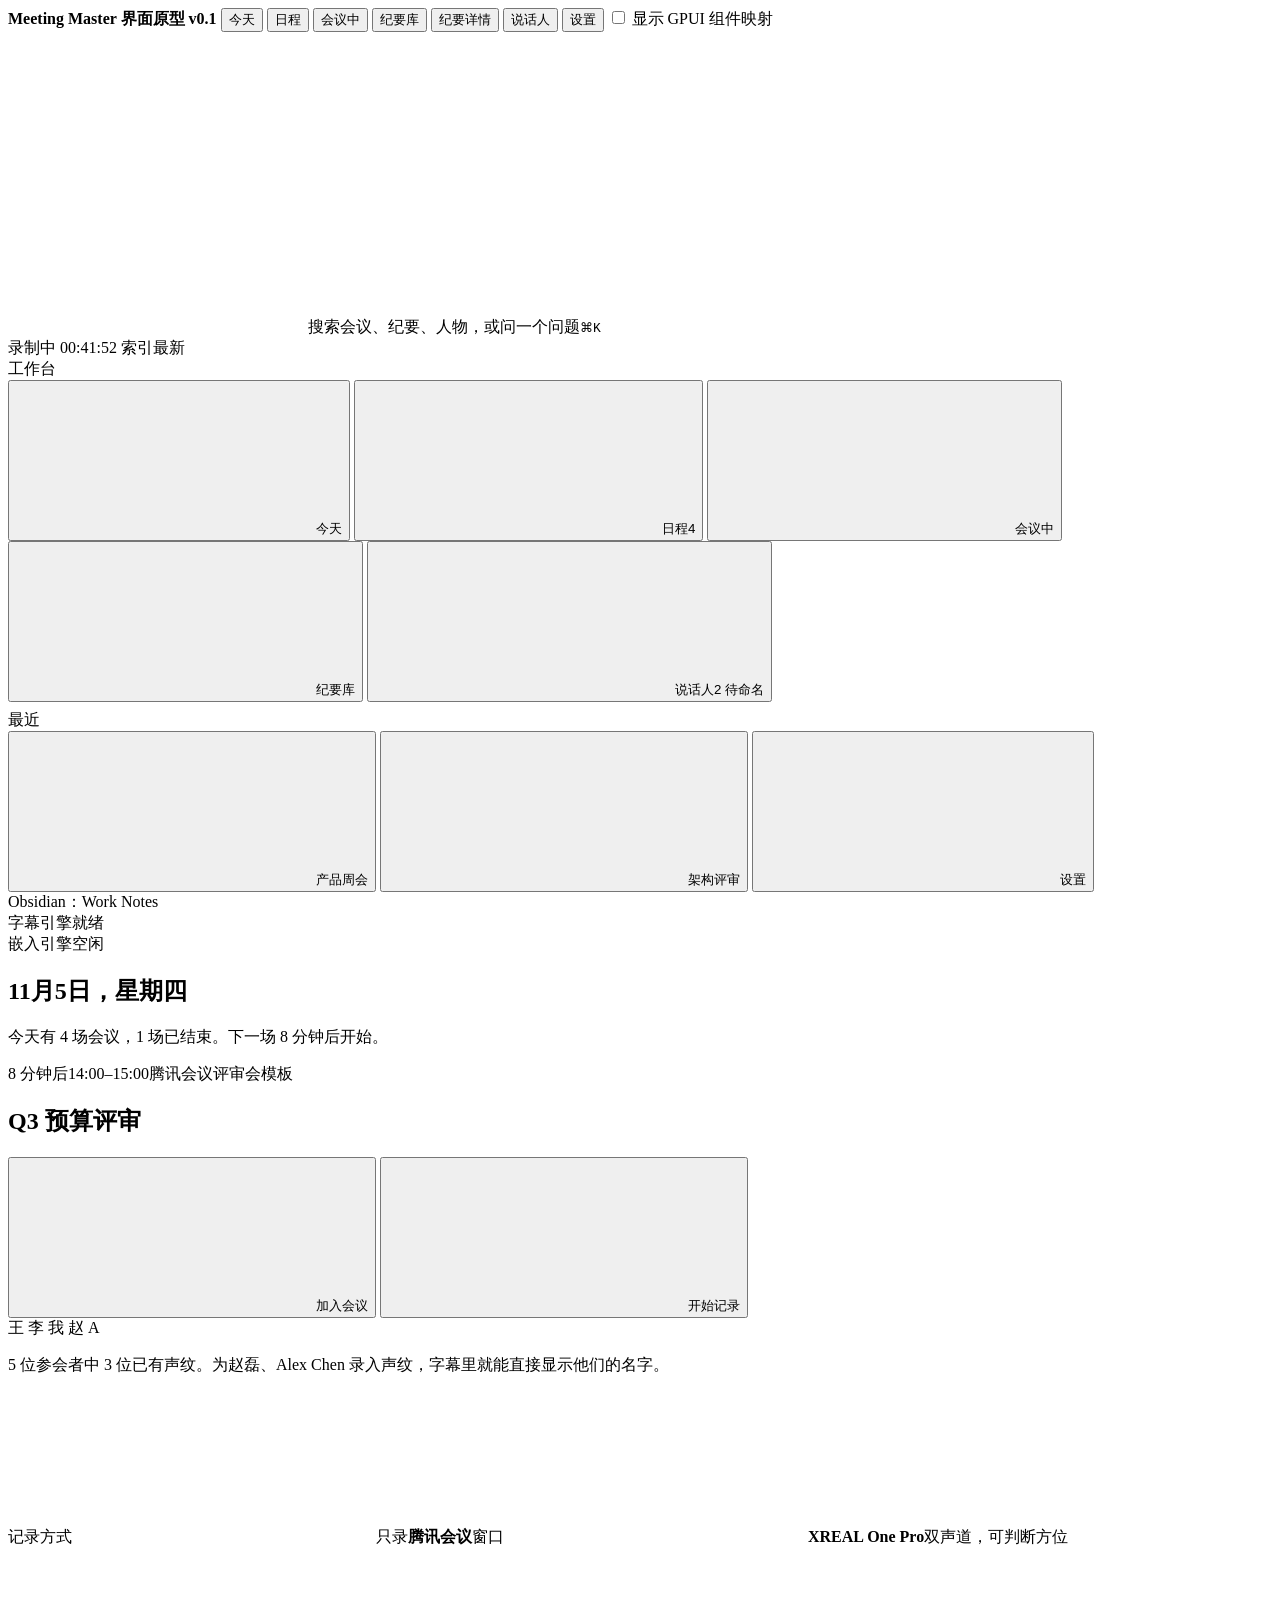
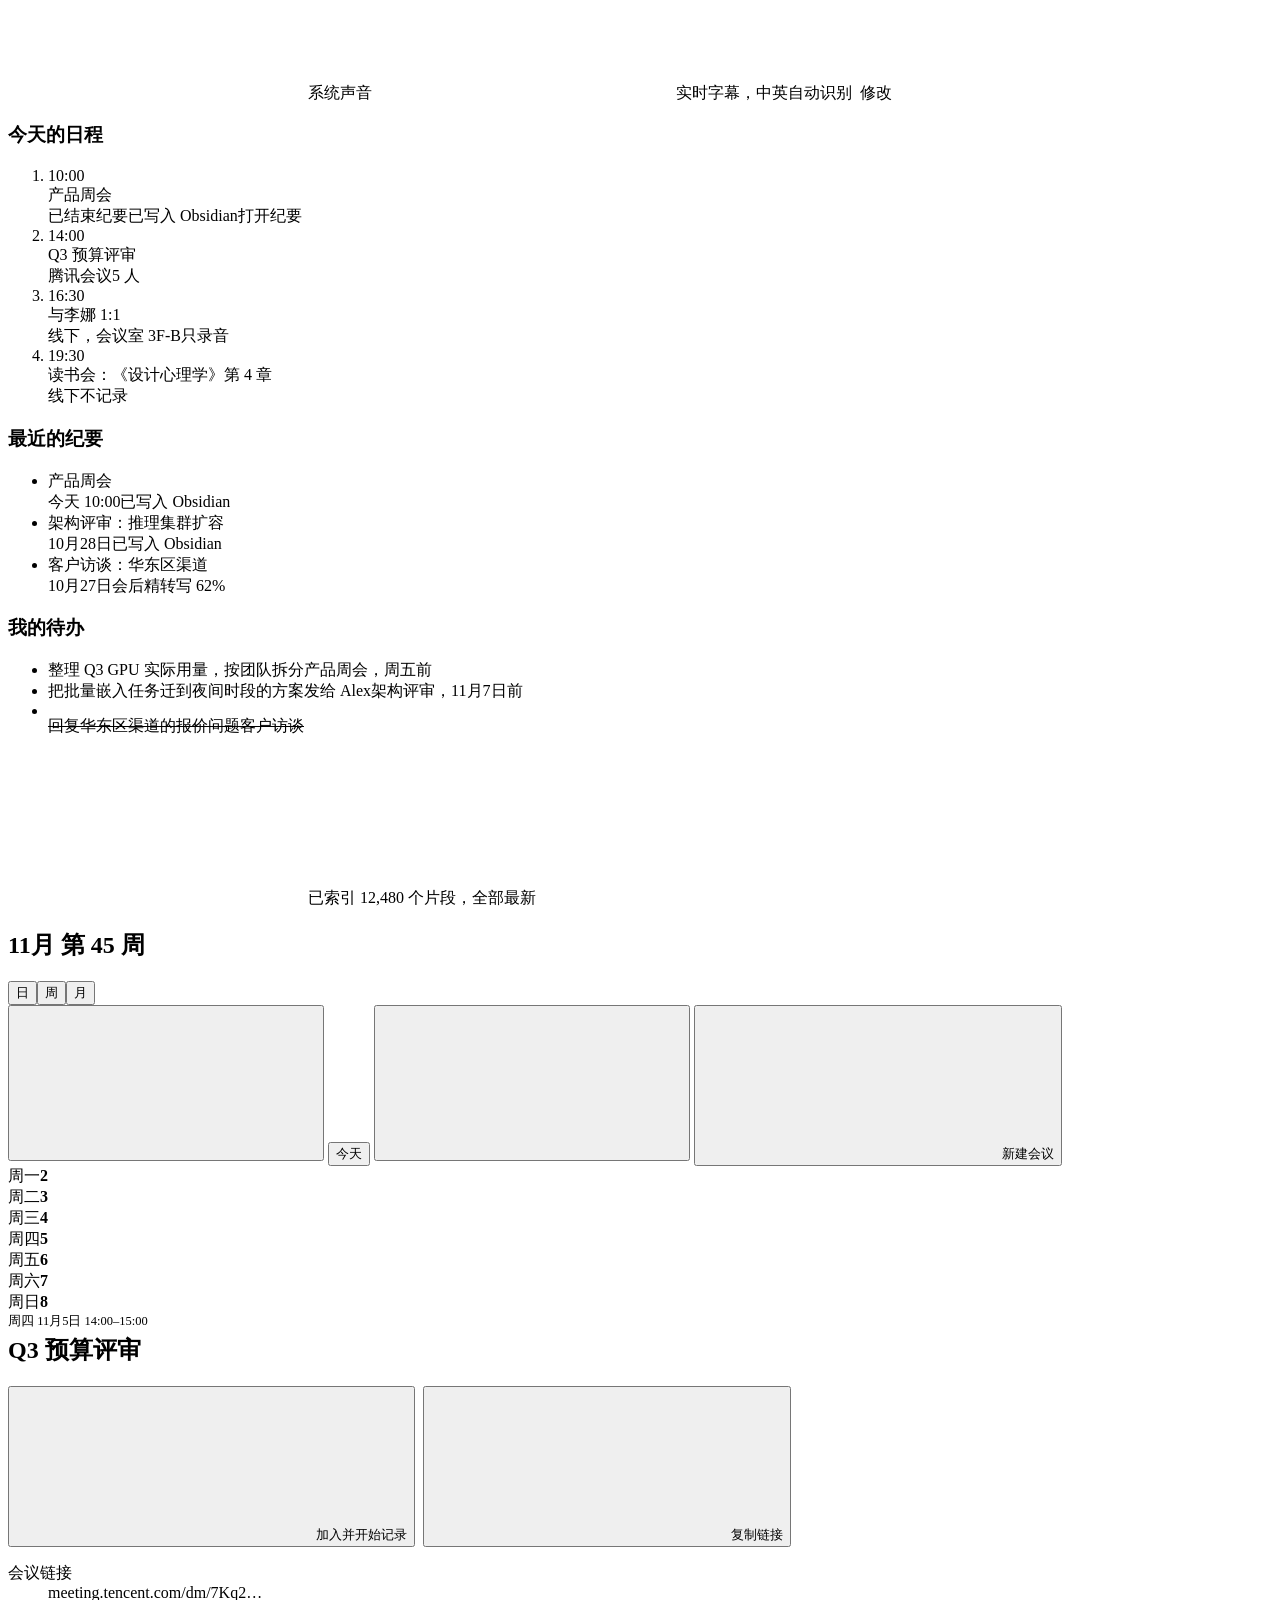
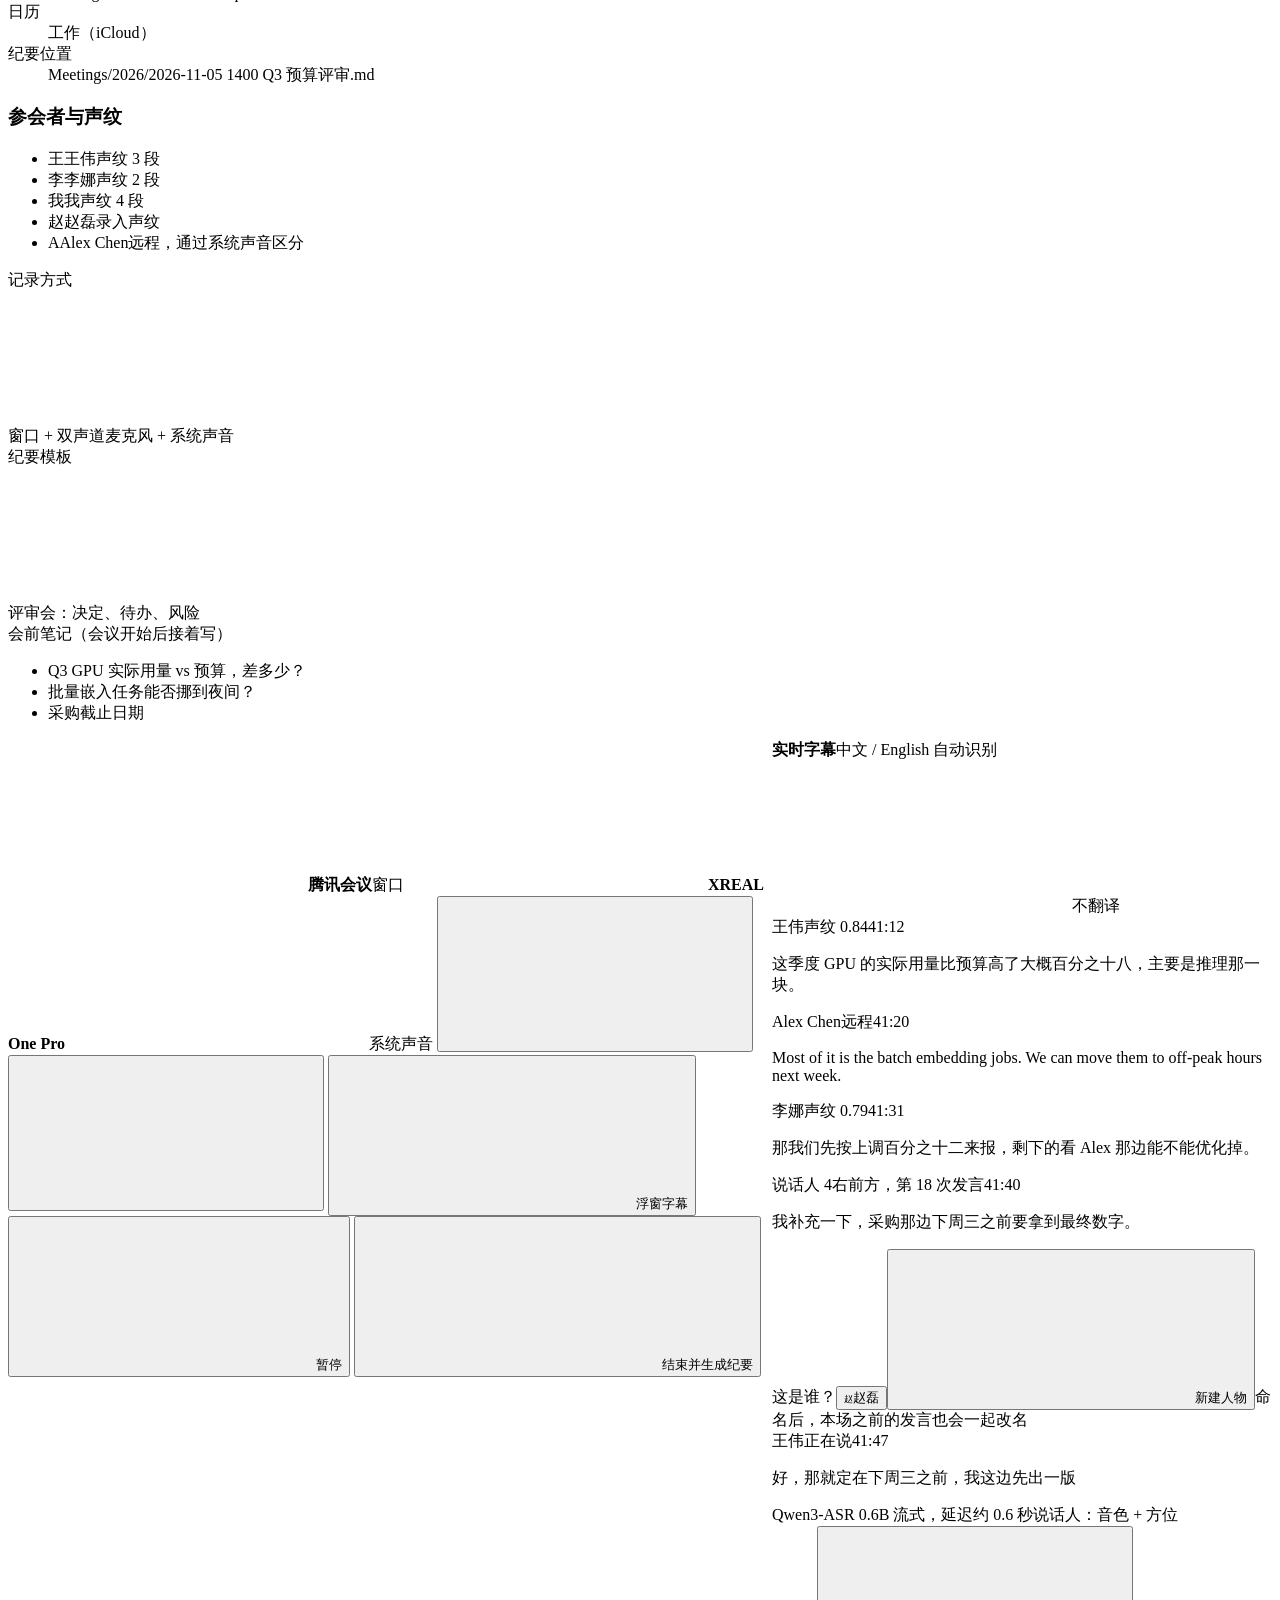
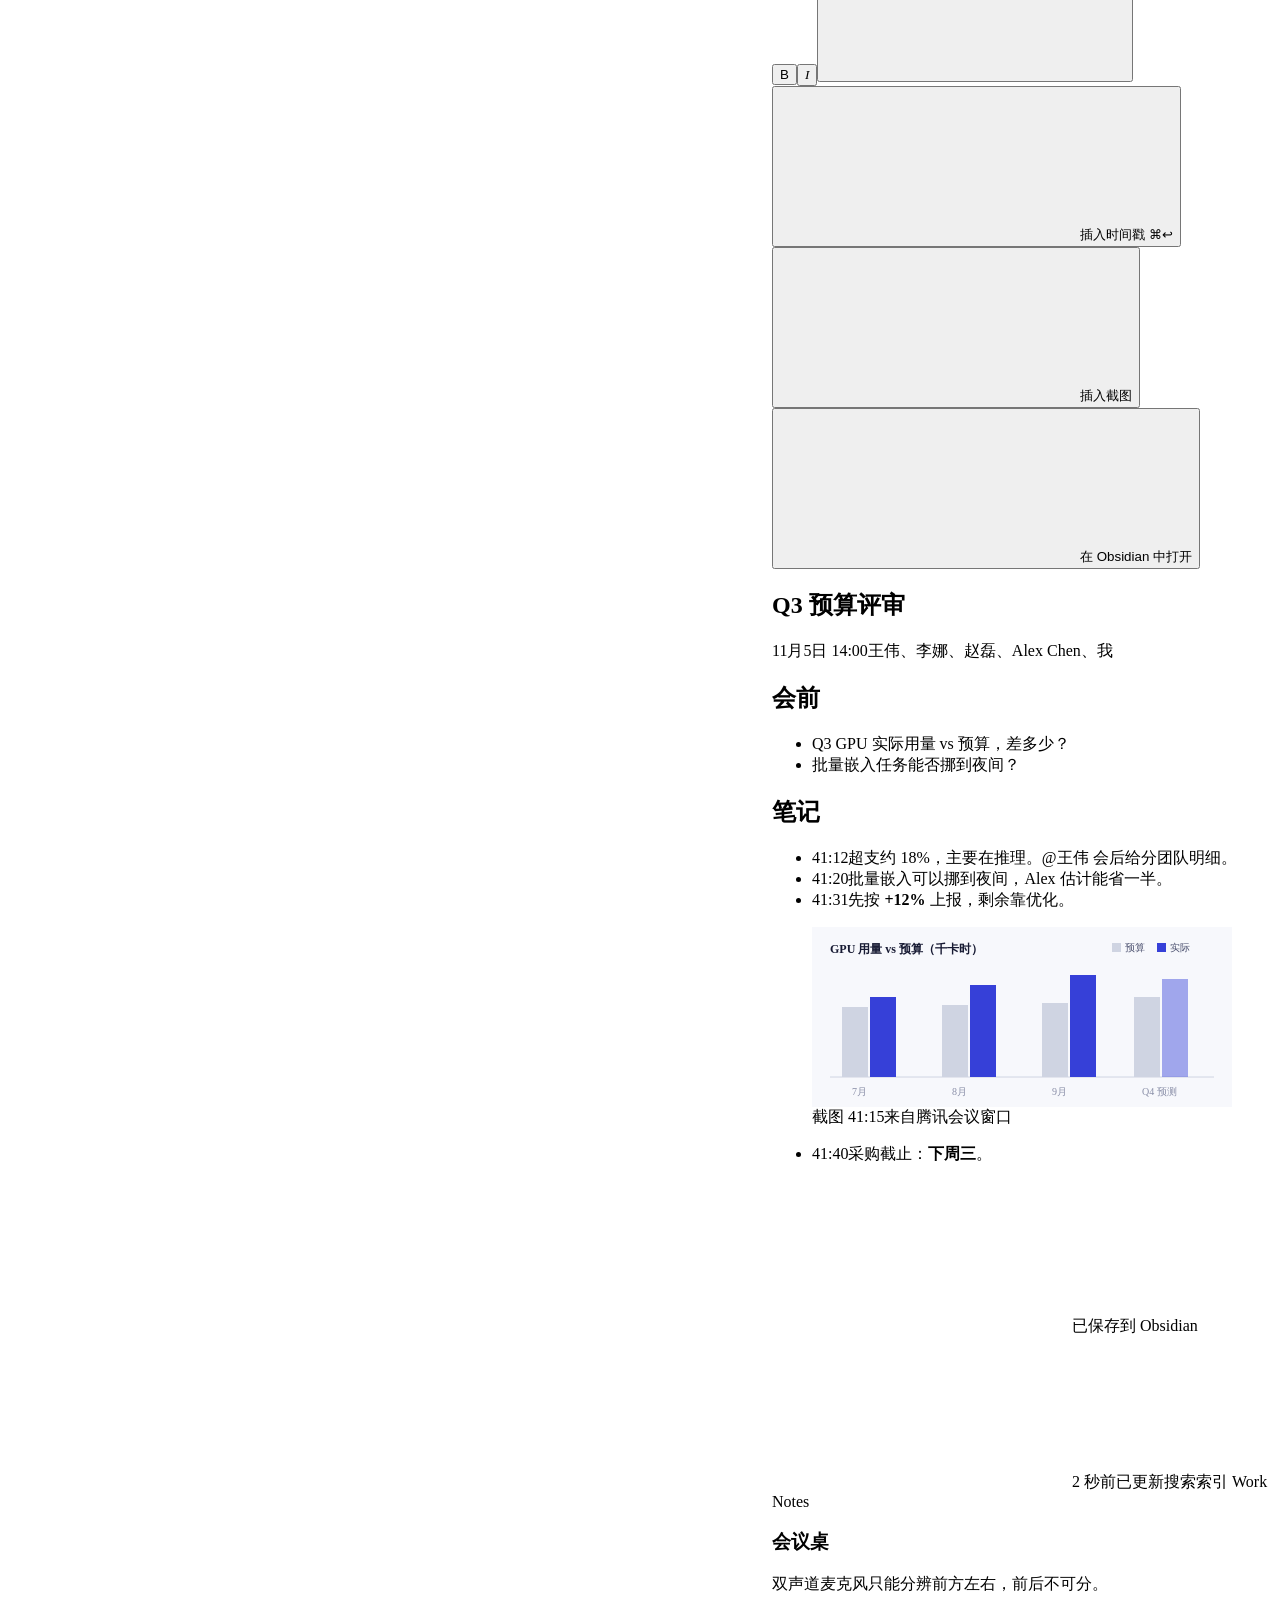
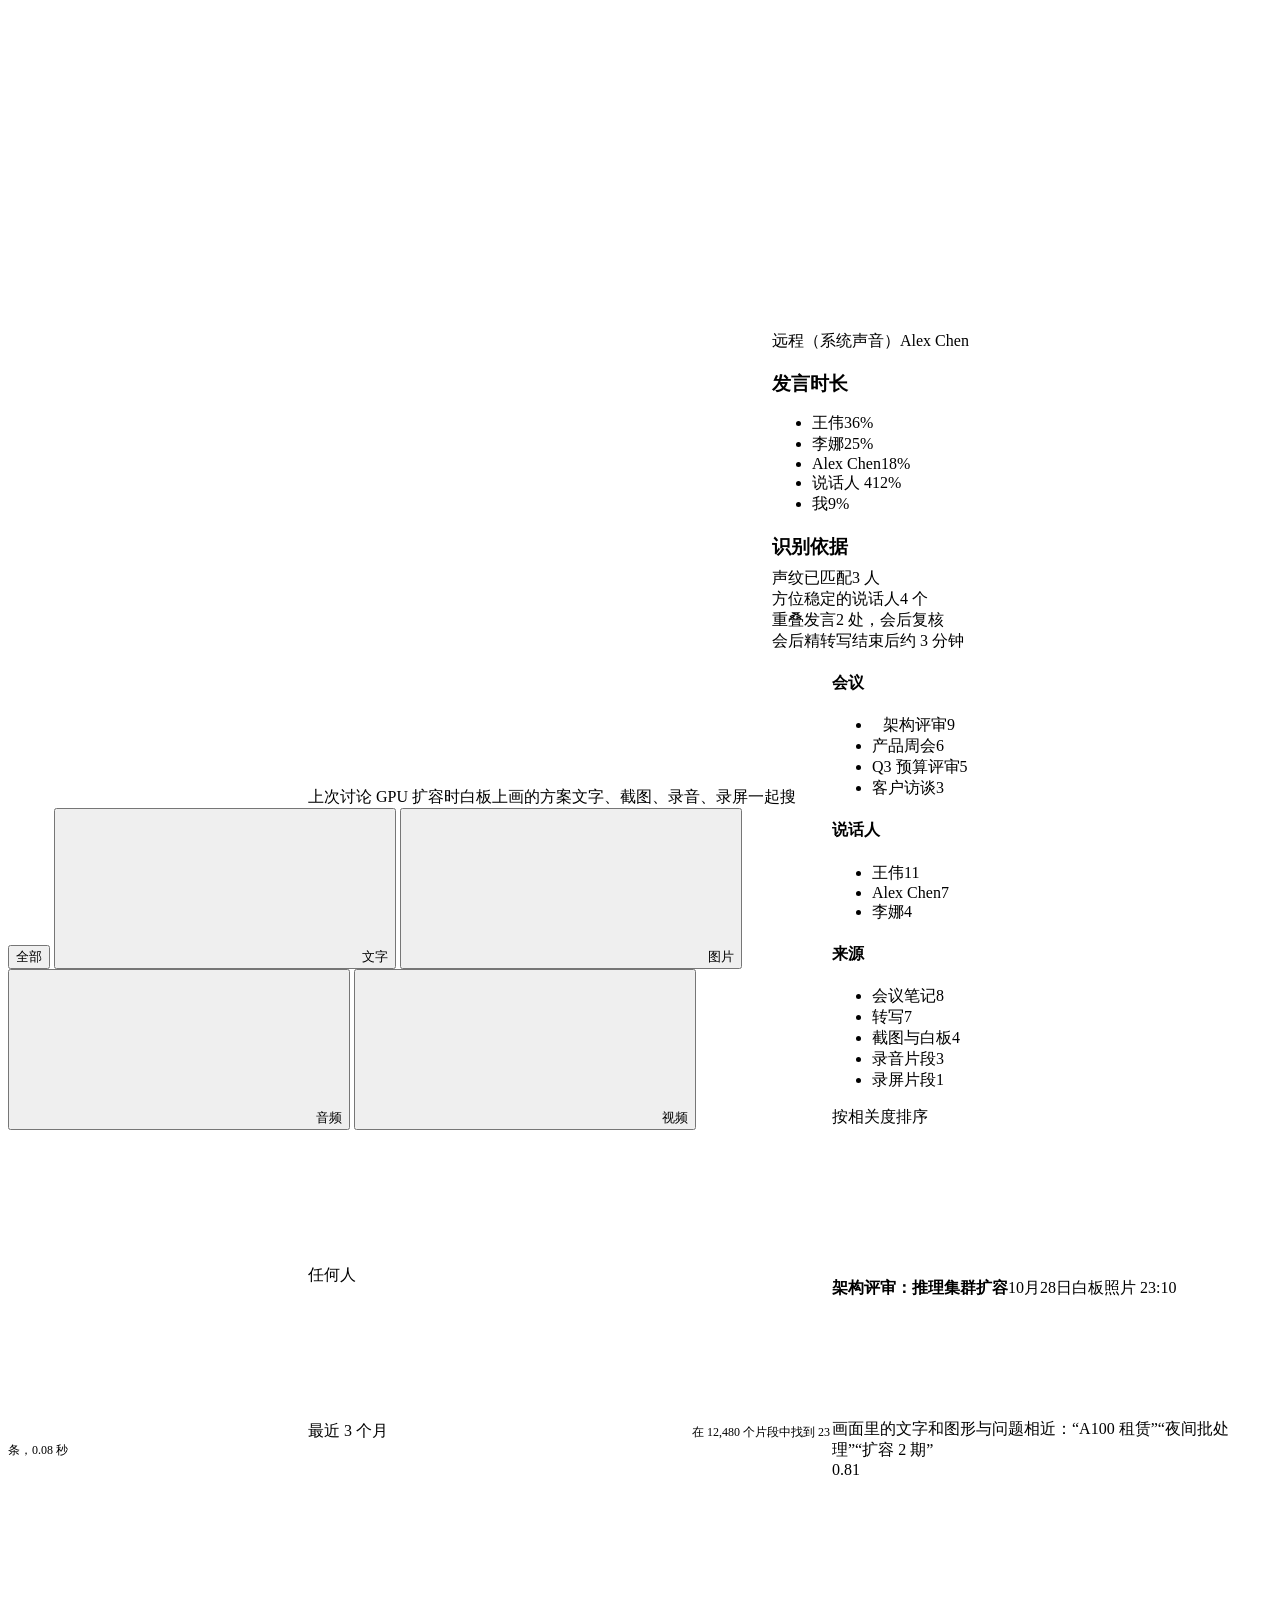
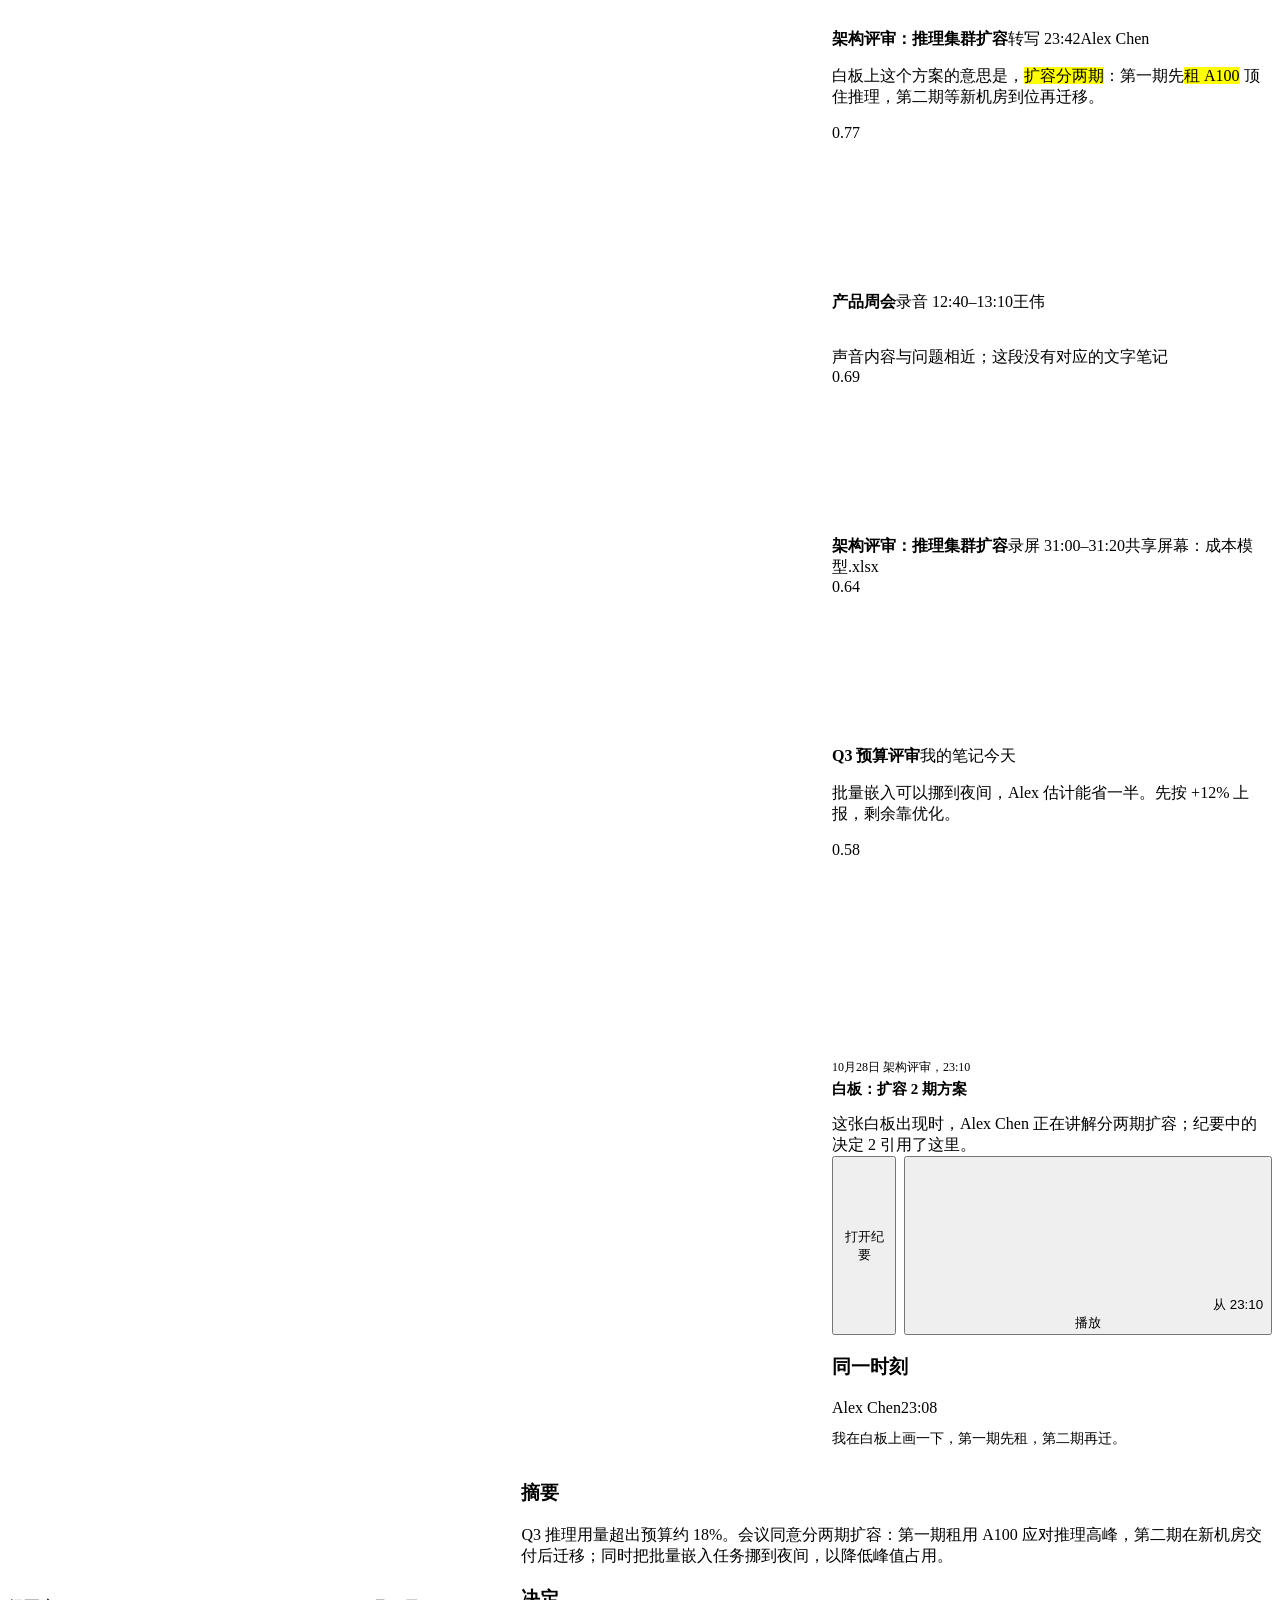
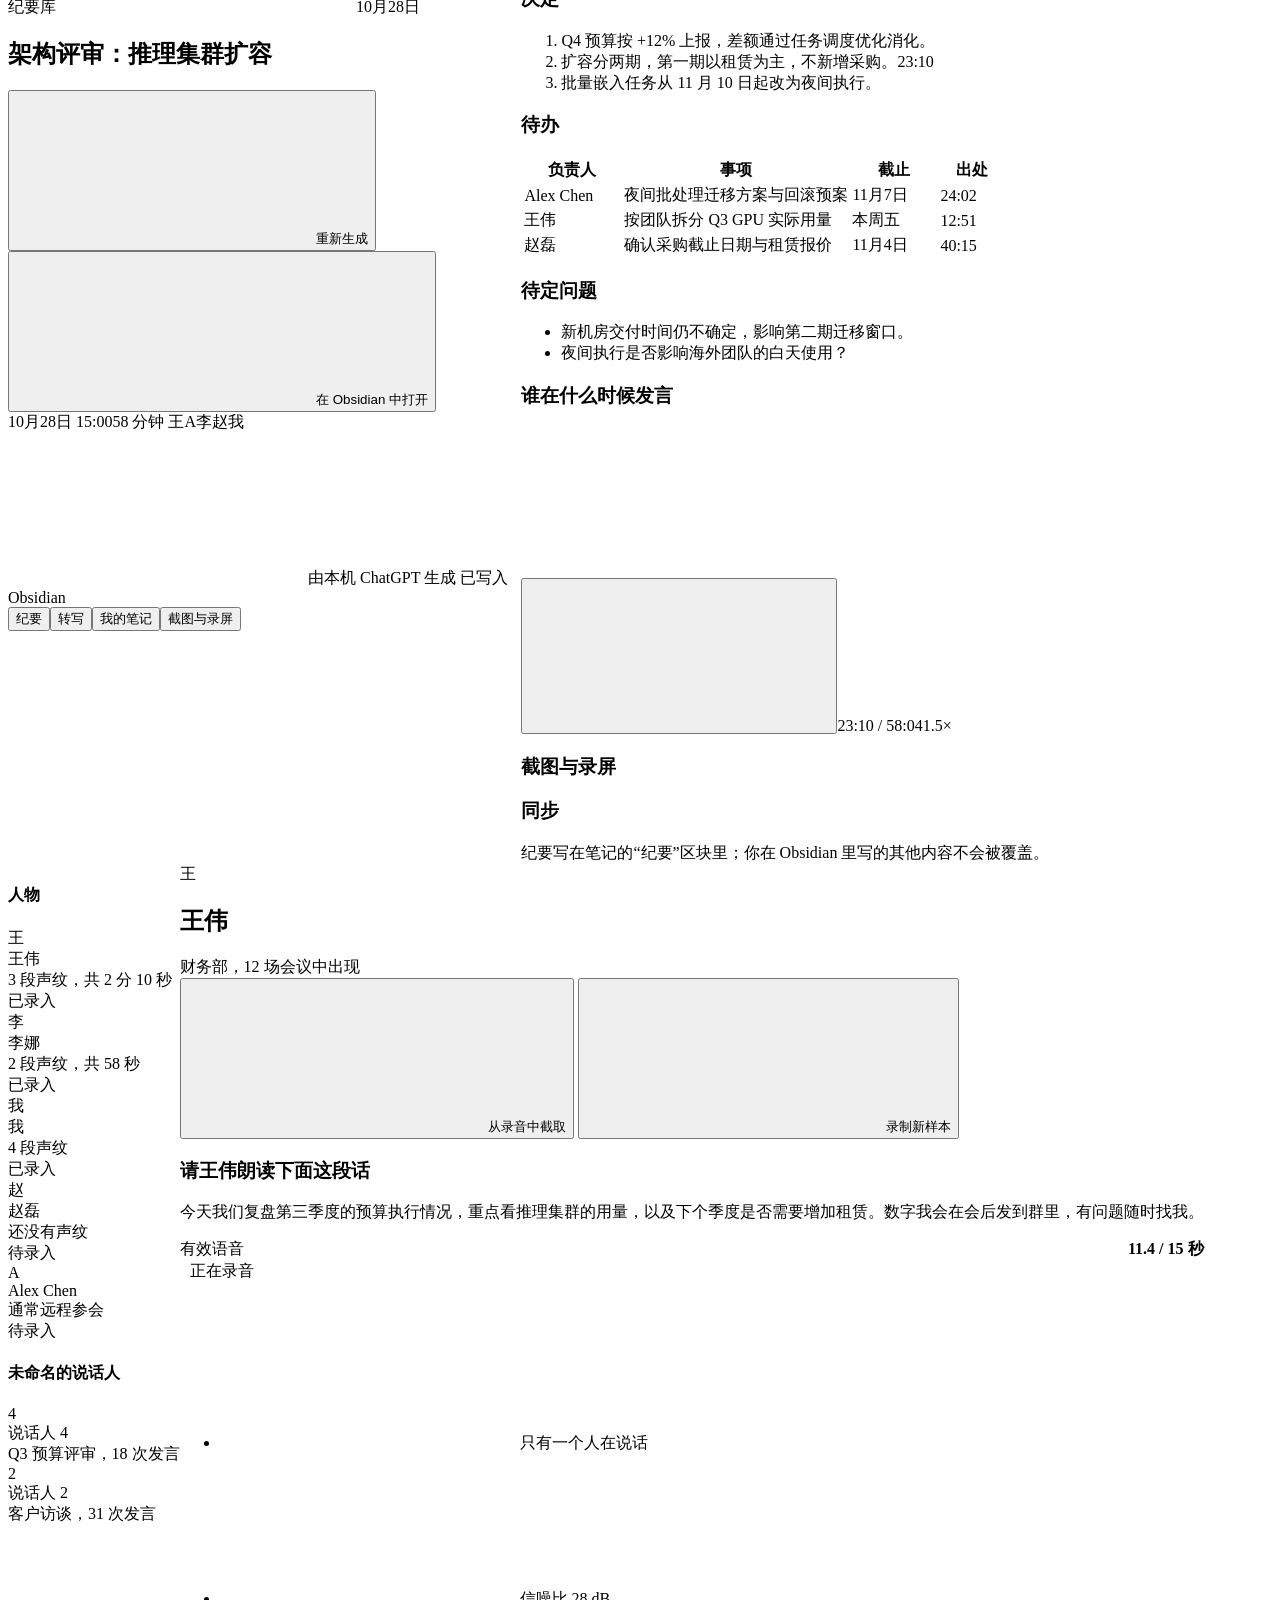
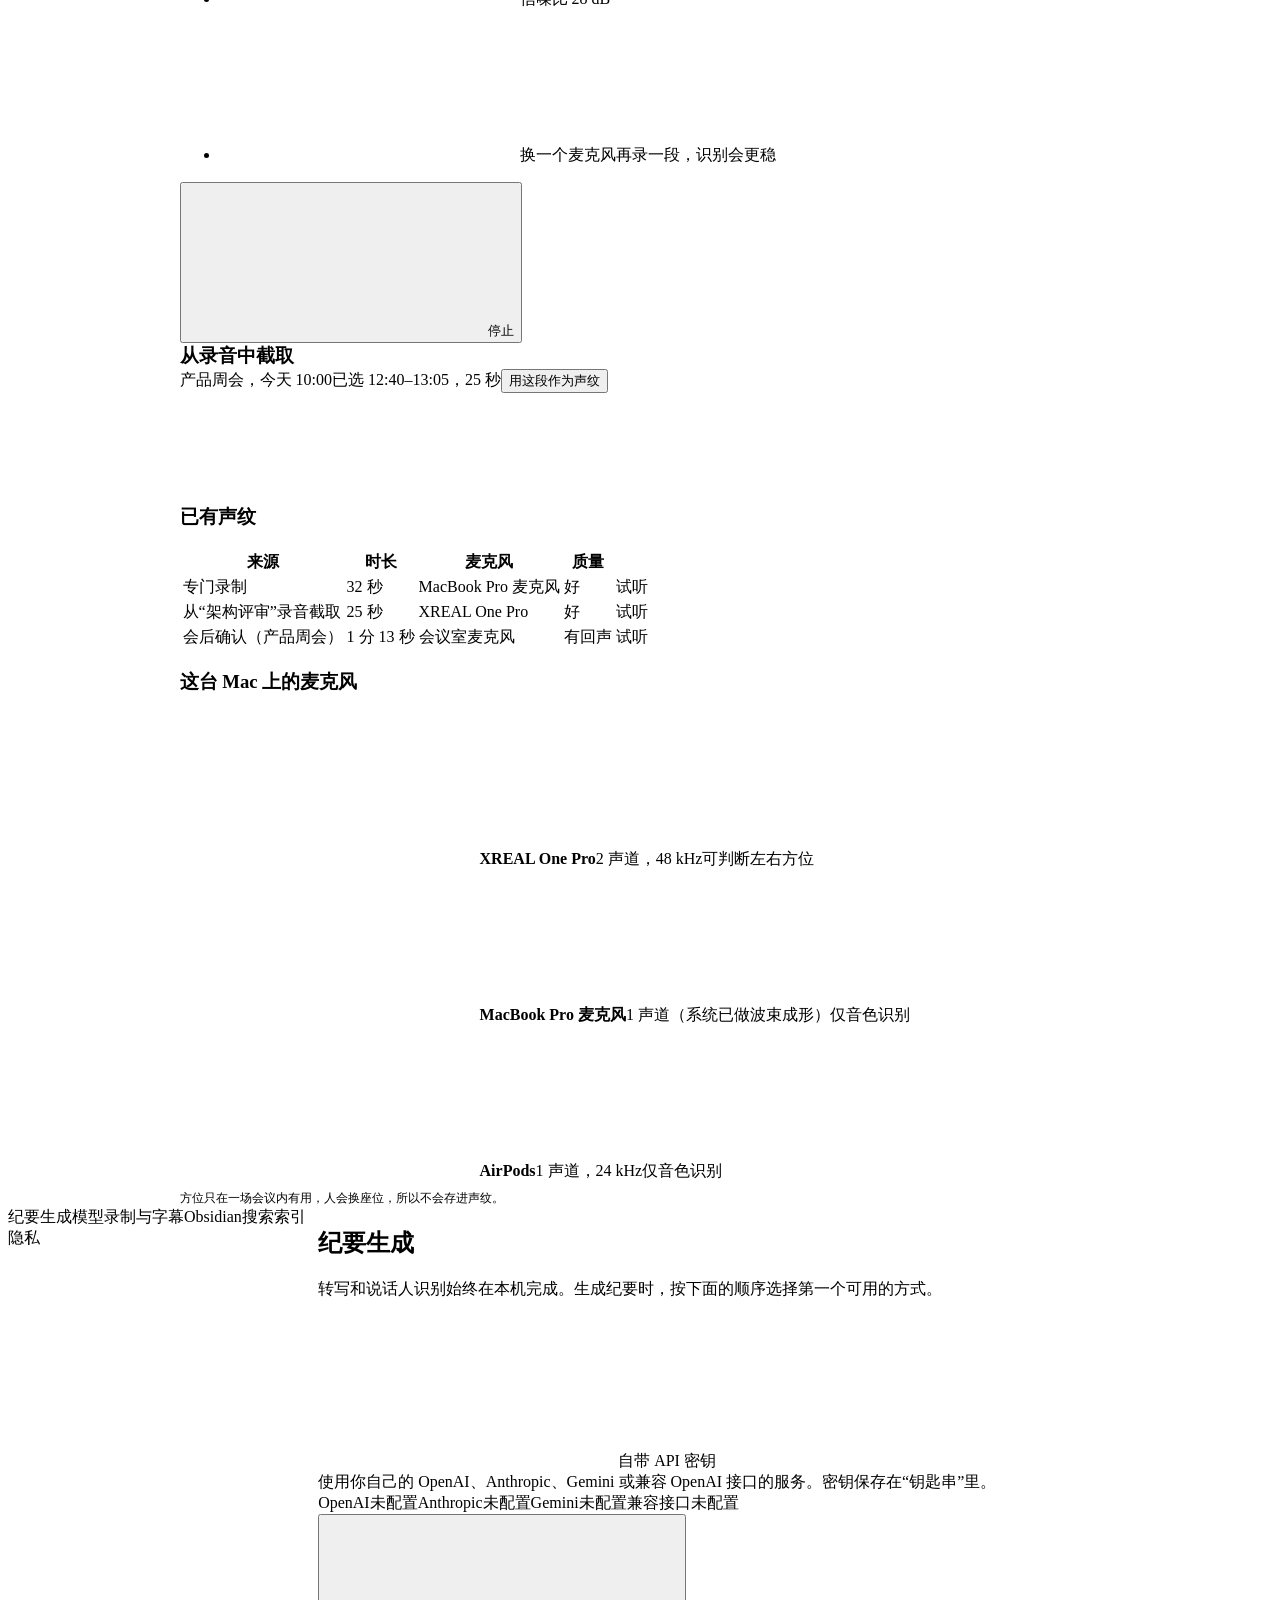
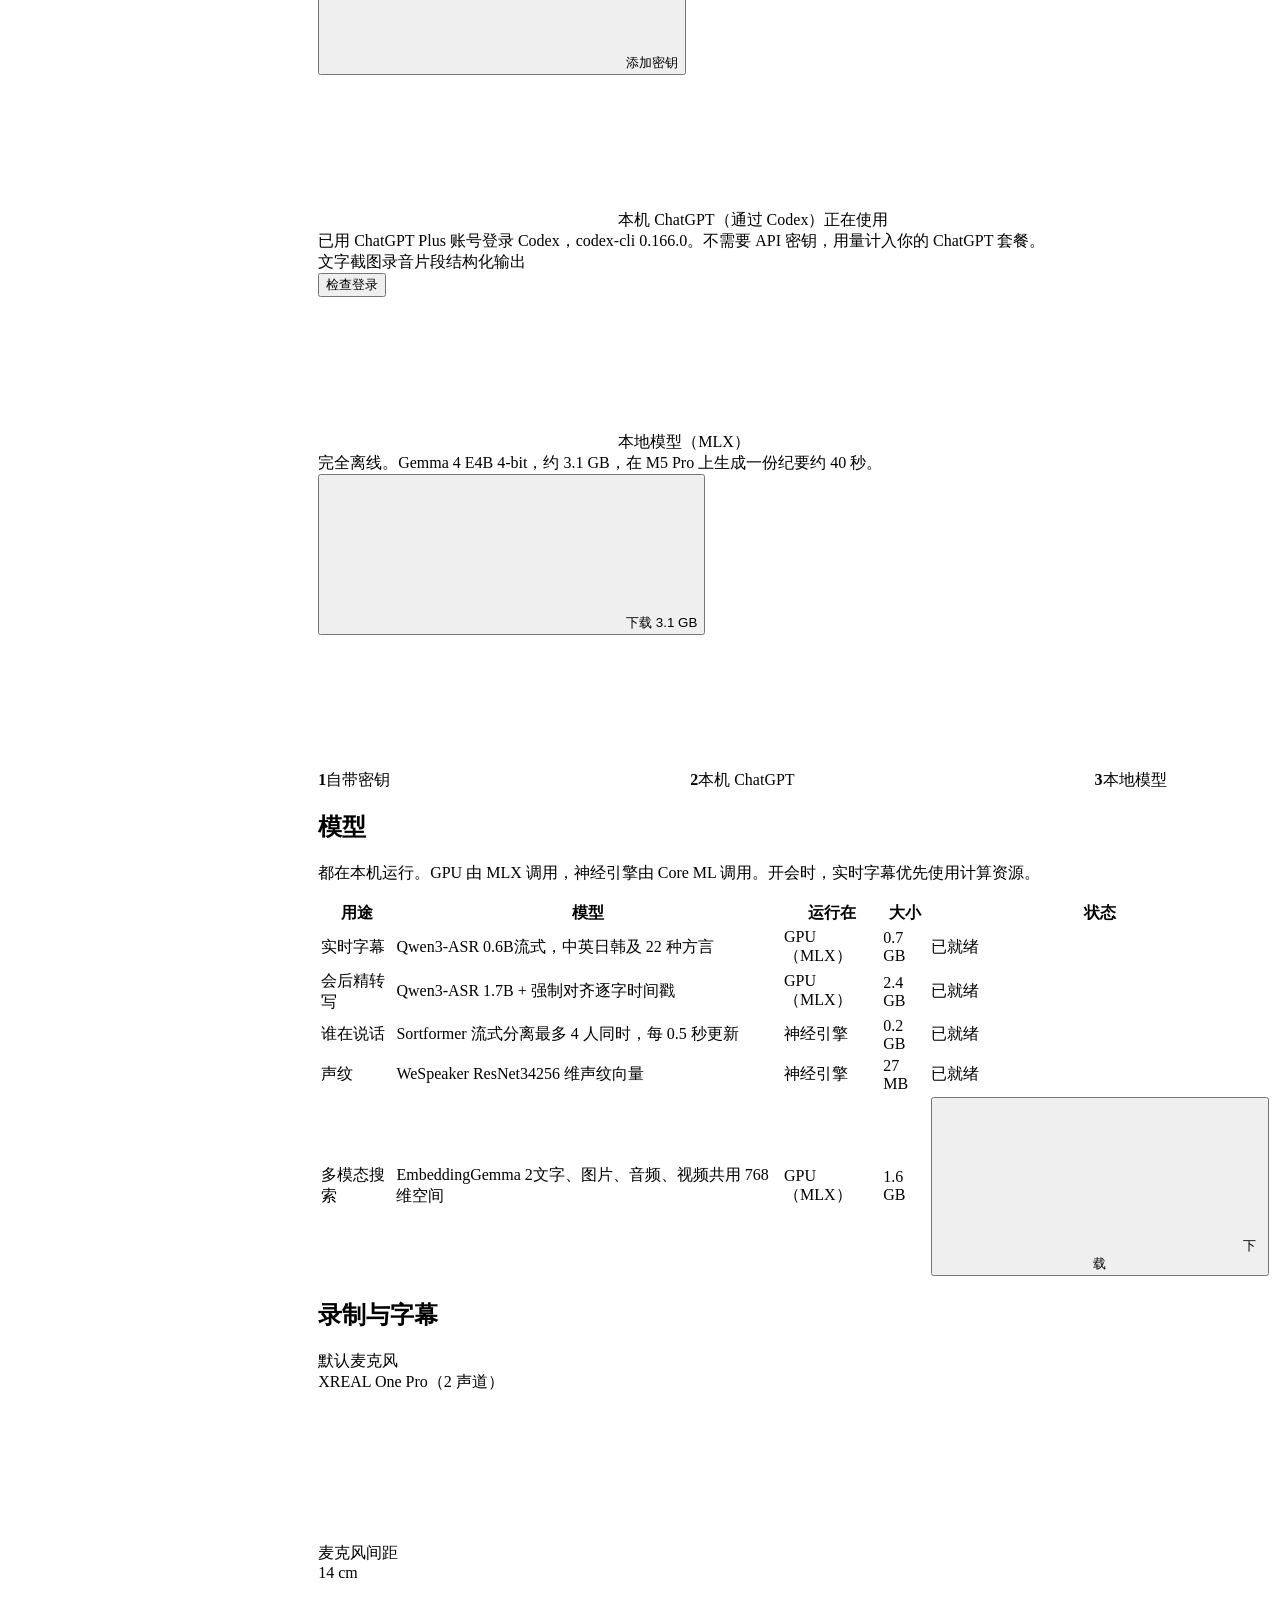
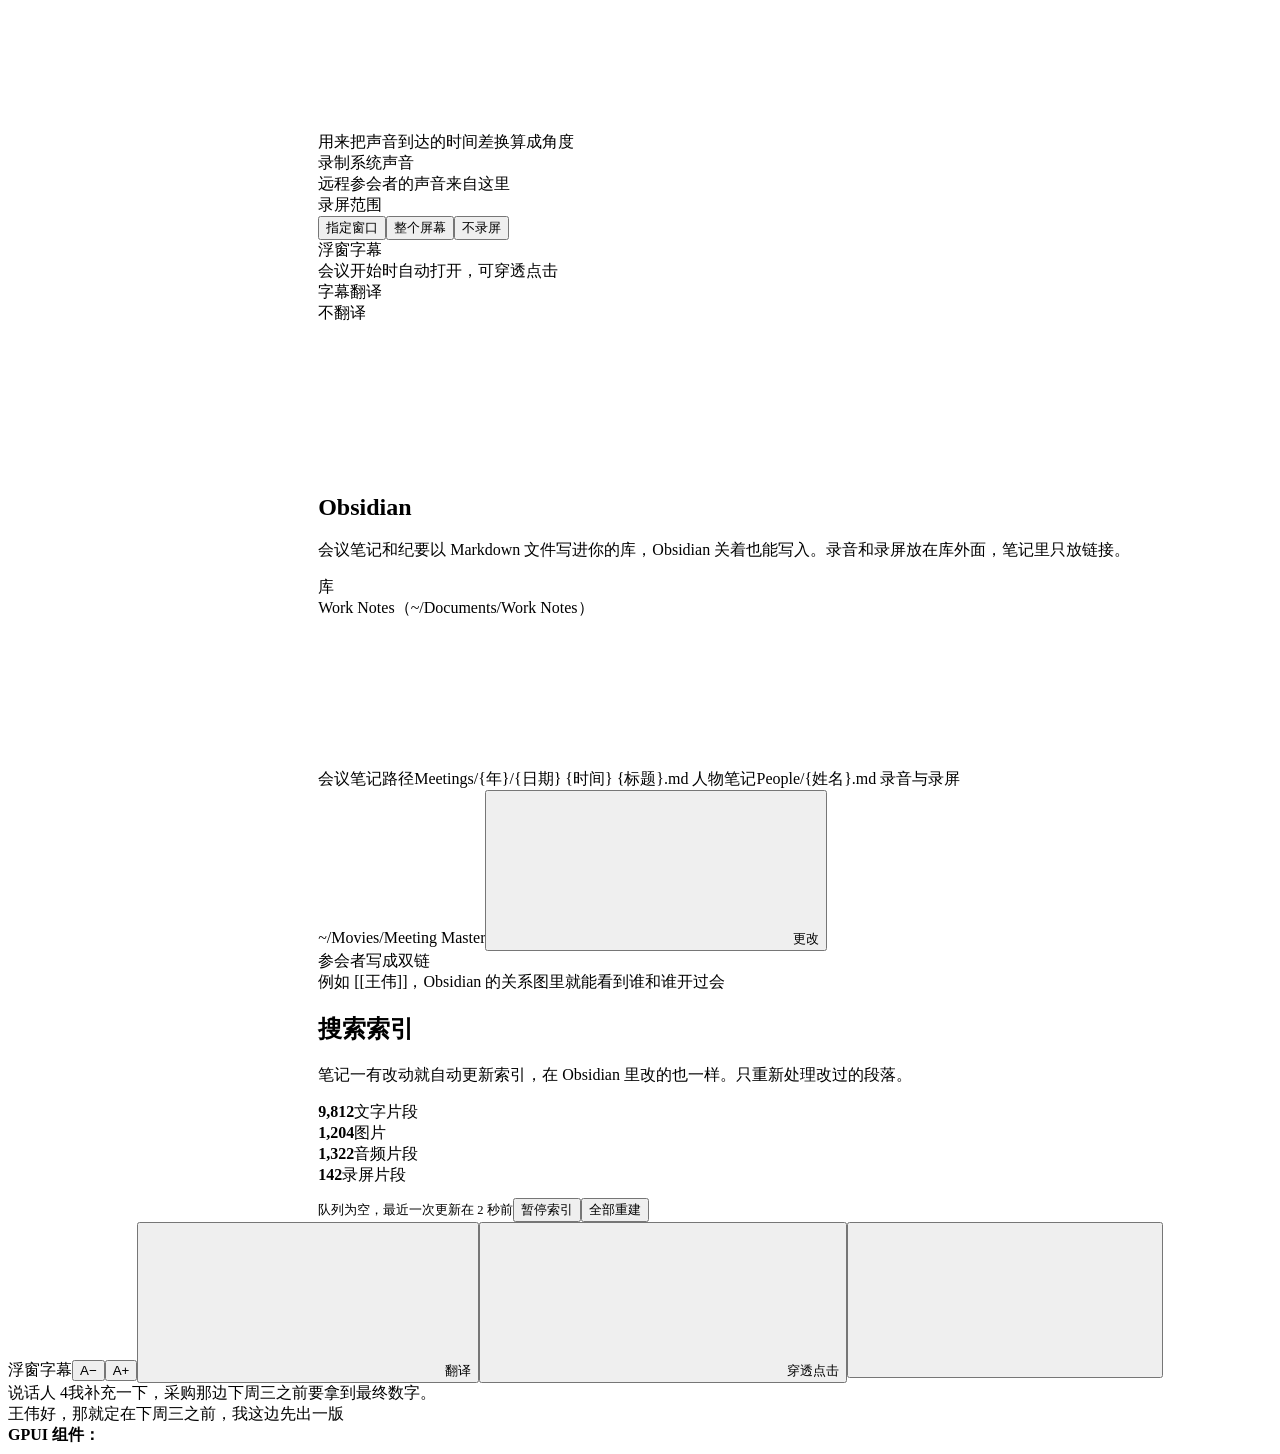
==== design/mockups/src/body.html @ 7910a1f8 "feat: add first GUI prototype in HTML and SVG" ====
<body>
<!--ICON_SPRITE-->

<div class="proto" role="toolbar" aria-label="原型导航">
  <strong>Meeting Master 界面原型 v0.1</strong>
  <button data-go="today">今天</button>
  <button data-go="schedule">日程</button>
  <button data-go="live">会议中</button>
  <button data-go="library">纪要库</button>
  <button data-go="minutes">纪要详情</button>
  <button data-go="people">说话人</button>
  <button data-go="settings">设置</button>
  <span class="spacer"></span>
  <label><input type="checkbox" id="annoToggle"> 显示 GPUI 组件映射</label>
</div>

<div class="desk">
<div class="scaler" id="scaler">
<div class="window" id="win" data-recording="false">

  <header class="titlebar">
    <div class="lights"><span></span><span></span><span></span><svg class="i"><use href="#i-panel-left"/></svg></div>
    <div class="cmd"><svg class="i sm"><use href="#i-search"/></svg>搜索会议、纪要、人物，或问一个问题<kbd>⌘K</kbd></div>
    <div class="tb-right">
      <span class="rec num" id="recTimer">录制中 00:41:52</span>
      <span class="tb-status"><span class="dot"></span>索引最新</span>
    </div>
  </header>

  <div class="body">
    <nav class="sidebar" aria-label="主导航">
      <div class="nav-group">工作台</div>
      <button class="nav-item" data-go="today"><svg class="i"><use href="#i-layout-dashboard"/></svg>今天</button>
      <button class="nav-item" data-go="schedule"><svg class="i"><use href="#i-calendar"/></svg>日程<span class="count">4</span></button>
      <button class="nav-item" data-go="live"><svg class="i"><use href="#i-mic"/></svg>会议中<span class="live-badge" id="liveBadge" hidden></span></button>
      <button class="nav-item" data-go="library"><svg class="i"><use href="#i-book-open"/></svg>纪要库</button>
      <button class="nav-item" data-go="people"><svg class="i"><use href="#i-circle-user"/></svg>说话人<span class="count">2 待命名</span></button>
      <div class="nav-group" style="margin-top:8px">最近</div>
      <button class="nav-item" data-go="minutes" data-secondary><svg class="i"><use href="#i-file-text"/></svg>产品周会</button>
      <button class="nav-item" data-go="minutes"><svg class="i"><use href="#i-file-text"/></svg>架构评审</button>
      <button class="nav-item" style="margin-top:auto" data-go="settings"><svg class="i"><use href="#i-settings"/></svg>设置</button>
      <div class="side-foot">
        <div><span class="dot"></span>Obsidian：Work Notes</div>
        <div><span class="dot" id="engineDot"></span><span id="engineText">字幕引擎就绪</span></div>
        <div><span class="dot idle"></span>嵌入引擎空闲</div>
      </div>
    </nav>

    <main>
<!-- ============================== 今天 ============================== -->
<section class="screen" id="s-today" data-gpui="TitleBar · Sidebar / SidebarMenu · Button(primary / outline) · Tag · Avatar · List (virtualized for long days) · Checkbox · Resizable (main | rail)">
  <div class="today">
    <div class="today-main">
      <header class="page-head">
        <h1>11月5日，星期四</h1>
        <p class="sub">今天有 4 场会议，1 场已结束。下一场 8 分钟后开始。</p>
      </header>

      <div class="next">
        <div class="next-top">
          <div>
            <div class="next-when num"><span class="soon">8 分钟后</span><span>14:00–15:00</span><span>腾讯会议</span><span class="tag">评审会模板</span></div>
            <h2>Q3 预算评审</h2>
          </div>
          <div class="next-actions">
            <button class="btn"><svg class="i sm"><use href="#i-external-link"/></svg>加入会议</button>
            <button class="btn primary" data-go="live"><svg class="i sm"><use href="#i-mic"/></svg>开始记录</button>
          </div>
        </div>
        <div class="next-people">
          <div class="av-stack">
            <span class="av c1" title="王伟：已录入声纹">王</span>
            <span class="av c2" title="李娜：已录入声纹">李</span>
            <span class="av c5" title="我：已录入声纹">我</span>
            <span class="av pending" title="赵磊：未录入">赵</span>
            <span class="av pending" title="Alex Chen：未录入">A</span>
          </div>
          <p>5 位参会者中 3 位已有声纹。<a data-go="people">为赵磊、Alex Chen 录入声纹</a>，字幕里就能直接显示他们的名字。</p>
        </div>
        <div class="preset">
          <span class="preset-label">记录方式</span>
          <span class="chip"><svg class="i sm"><use href="#i-app-window"/></svg>只录<strong>腾讯会议</strong>窗口</span>
          <span class="chip"><svg class="i sm"><use href="#i-mic"/></svg><strong>XREAL One Pro</strong>双声道，可判断方位</span>
          <span class="chip"><svg class="i sm"><use href="#i-volume-2"/></svg>系统声音</span>
          <span class="chip"><svg class="i sm"><use href="#i-captions"/></svg>实时字幕，中英自动识别</span>
          <a style="margin-left:4px">修改</a>
        </div>
      </div>

      <h3 class="section-title">今天的日程</h3>
      <ol class="dayline">
        <li class="done"><time class="num">10:00</time><div class="t">产品周会</div><div class="m"><span>已结束</span><span class="tag ok">纪要已写入 Obsidian</span><a data-go="minutes">打开纪要</a></div></li>
        <li class="upnext"><time class="num">14:00</time><div class="t">Q3 预算评审</div><div class="m"><span>腾讯会议</span><span>5 人</span></div></li>
        <li><time class="num">16:30</time><div class="t">与李娜 1:1</div><div class="m"><span>线下，会议室 3F-B</span><span class="tag">只录音</span></div></li>
        <li><time class="num">19:30</time><div class="t">读书会：《设计心理学》第 4 章</div><div class="m"><span>线下</span><span class="tag">不记录</span></div></li>
      </ol>
    </div>

    <aside class="today-rail">
      <div>
        <h3 class="section-title">最近的纪要</h3>
        <ul class="mlist">
          <li data-go="minutes"><div class="t">产品周会</div><div class="m"><span class="num">今天 10:00</span><span class="tag ok">已写入 Obsidian</span></div></li>
          <li data-go="minutes"><div class="t">架构评审：推理集群扩容</div><div class="m"><span class="num">10月28日</span><span class="tag ok">已写入 Obsidian</span></div></li>
          <li><div class="t">客户访谈：华东区渠道</div><div class="m"><span class="num">10月27日</span><span class="tag busy">会后精转写 62%</span></div></li>
        </ul>
      </div>
      <div>
        <h3 class="section-title">我的待办</h3>
        <ul class="todo">
          <li><span class="check"></span><div>整理 Q3 GPU 实际用量，按团队拆分<span class="src">产品周会，周五前</span></div></li>
          <li><span class="check"></span><div>把批量嵌入任务迁到夜间时段的方案发给 Alex<span class="src">架构评审，11月7日前</span></div></li>
          <li><span class="check on"><svg class="i sm" style="width:11px;height:11px"><use href="#i-check"/></svg></span><div style="color:var(--ink-3);text-decoration:line-through">回复华东区渠道的报价问题<span class="src">客户访谈</span></div></li>
        </ul>
      </div>
      <div class="rail-foot"><svg class="i sm"><use href="#i-refresh-cw"/></svg><span class="num">已索引 12,480 个片段，全部最新</span></div>
    </aside>
  </div>
</section>

<!-- ============================== 日程 ============================== -->
<section class="screen" id="s-schedule" data-gpui="Calendar week view (custom element on gpui div + absolute positioning) · Popover · Select · DescriptionList · Input (multi-line editor) · Button">
  <div class="sched">
    <div class="week">
      <div class="week-head">
        <h2 class="h2">11月 第 45 周</h2>
        <div class="seg"><button>日</button><button aria-pressed="true">周</button><button>月</button></div>
        <button class="btn sm ghost"><svg class="i sm" style="transform:rotate(180deg)"><use href="#i-chevron-right"/></svg></button>
        <button class="btn sm">今天</button>
        <button class="btn sm ghost"><svg class="i sm"><use href="#i-chevron-right"/></svg></button>
        <button class="btn sm"><svg class="i sm"><use href="#i-plus"/></svg>新建会议</button>
      </div>
      <div class="week-days num">
        <div></div>
        <div>周一<b>2</b></div><div>周二<b>3</b></div><div>周三<b>4</b></div><div class="today-col">周四<b>5</b></div><div>周五<b>6</b></div><div>周六<b>7</b></div><div>周日<b>8</b></div>
      </div>
      <div class="week-grid" id="weekGrid">
        <div class="hours num" id="hours"></div>
      </div>
    </div>
    <aside class="ev-panel">
      <div>
        <div class="muted num" style="font-size:12.5px">周四 11月5日 14:00–15:00</div>
        <h2 class="h2" style="margin-top:4px">Q3 预算评审</h2>
      </div>
      <div style="display:flex;gap:8px">
        <button class="btn primary" data-go="live"><svg class="i sm"><use href="#i-mic"/></svg>加入并开始记录</button>
        <button class="btn"><svg class="i sm"><use href="#i-link"/></svg>复制链接</button>
      </div>
      <dl class="kv">
        <dt>会议链接</dt><dd><a>meeting.tencent.com/dm/7Kq2…</a></dd>
        <dt>日历</dt><dd>工作（iCloud）</dd>
        <dt>纪要位置</dt><dd><span class="code">Meetings/2026/2026-11-05 1400 Q3 预算评审.md</span></dd>
      </dl>
      <div>
        <h3 class="section-title">参会者与声纹</h3>
        <ul class="people-list">
          <li><span class="av c1">王</span>王伟<span class="state tag ok">声纹 3 段</span></li>
          <li><span class="av c2">李</span>李娜<span class="state tag ok">声纹 2 段</span></li>
          <li><span class="av c5">我</span>我<span class="state tag ok">声纹 4 段</span></li>
          <li><span class="av pending">赵</span>赵磊<span class="state"><a data-go="people">录入声纹</a></span></li>
          <li><span class="av pending">A</span>Alex Chen<span class="state muted">远程，通过系统声音区分</span></li>
        </ul>
      </div>
      <div class="field"><span>记录方式</span><div class="select">窗口 + 双声道麦克风 + 系统声音<svg class="i sm"><use href="#i-chevron-down"/></svg></div></div>
      <div class="field"><span>纪要模板</span><div class="select">评审会：决定、待办、风险<svg class="i sm"><use href="#i-chevron-down"/></svg></div></div>
      <div class="field">
        <span>会前笔记（会议开始后接着写）</span>
        <div class="prenote"><ul><li>Q3 GPU 实际用量 vs 预算，差多少？</li><li>批量嵌入任务能否挪到夜间？</li><li>采购截止日期</li></ul></div>
      </div>
    </aside>
  </div>
</section>

<!-- ============================== 会议中 ============================== -->
<section class="screen" id="s-live" data-gpui="Toolbar · Tag/Chip with level Meter (custom canvas) · List (virtualized captions, auto-scroll) · Input (rich-text notes editor) · custom SVG/canvas seating map · Progress bars · Separate borderless always-on-top window for the floating captions">
  <div class="live" style="display:flex">
    <div class="capbar">
      <span class="chip" title="正在录制：腾讯会议「Q3 预算评审」窗口"><svg class="i sm"><use href="#i-app-window"/></svg><strong>腾讯会议</strong>窗口</span>
      <span class="chip spatial" title="双声道，可判断说话人方位"><svg class="i sm"><use href="#i-mic"/></svg><strong>XREAL One Pro</strong><span class="meter" data-meter></span></span>
      <span class="chip"><svg class="i sm"><use href="#i-volume-2"/></svg>系统声音<span class="meter" data-meter></span></span>
      <span class="spacer"></span>
      <button class="icon-btn" title="标记重点 ⌘M" aria-label="标记重点"><svg class="i"><use href="#i-flag"/></svg></button>
      <button class="icon-btn" title="截图到笔记 ⌘⇧S" aria-label="截图到笔记"><svg class="i"><use href="#i-camera"/></svg></button>
      <button class="btn sm" id="ovToggle" aria-pressed="true"><svg class="i sm"><use href="#i-captions"/></svg>浮窗字幕</button>
      <button class="btn sm"><svg class="i sm"><use href="#i-pause"/></svg>暂停</button>
      <button class="btn sm danger"><svg class="i sm"><use href="#i-square"/></svg>结束并生成纪要</button>
    </div>
    <div class="live-panes">
      <div class="stagepane">
        <header><strong>实时字幕</strong><span>中文 / English 自动识别</span><span class="spacer"></span><svg class="i sm"><use href="#i-languages"/></svg><span>不翻译</span></header>
        <div class="captions">
          <div class="cap c1"><div class="rail"></div><div><div class="meta"><span class="name">王伟</span><span class="score">声纹 0.84</span><span class="num">41:12</span></div><p>这季度 GPU 的实际用量比预算高了大概百分之十八，主要是推理那一块。</p></div></div>
          <div class="cap c3"><div class="rail"></div><div><div class="meta"><span class="name">Alex Chen</span><span class="remote">远程</span><span class="num">41:20</span></div><p>Most of it is the batch embedding jobs. We can move them to off-peak hours next week.</p></div></div>
          <div class="cap c2"><div class="rail"></div><div><div class="meta"><span class="name">李娜</span><span class="score">声纹 0.79</span><span class="num">41:31</span></div><p>那我们先按上调百分之十二来报，剩下的看 Alex 那边能不能优化掉。</p></div></div>
          <div class="cap unknown"><div class="rail"></div><div><div class="meta"><span class="name">说话人 4</span><span class="score">右前方，第 18 次发言</span><span class="num">41:40</span></div><p>我补充一下，采购那边下周三之前要拿到最终数字。</p>
            <div class="whois">这是谁？<button><span class="av pending" style="width:16px;height:16px;font-size:9px">赵</span>赵磊</button><button><svg class="i sm"><use href="#i-user-plus"/></svg>新建人物</button><span>命名后，本场之前的发言也会一起改名</span></div></div></div>
          <div class="cap partial c1"><div class="rail"></div><div><div class="meta"><span class="name">王伟</span><span class="score">正在说</span><span class="num">41:47</span></div><p id="partialText">好，那就定在下周三之前，我这边先出一版</p></div></div>
        </div>
        <div class="stage-foot"><span>Qwen3-ASR 0.6B 流式，延迟约 0.6 秒</span><span>说话人：音色 + 方位</span></div>
      </div>

      <div class="notespane">
        <div class="notes-tools">
          <button class="tb">B</button><button class="tb" style="font-style:italic;font-family:Georgia">I</button><button class="tb"><svg class="i sm"><use href="#i-list-checks"/></svg></button>
          <span class="split-v" style="height:18px;margin:0 6px"></span>
          <button class="btn sm ghost"><svg class="i sm"><use href="#i-clock"/></svg>插入时间戳 <span class="kbd">⌘↩</span></button>
          <button class="btn sm ghost"><svg class="i sm"><use href="#i-image"/></svg>插入截图</button>
          <span class="spacer"></span>
          <button class="btn sm ghost"><svg class="i sm"><use href="#i-external-link"/></svg>在 Obsidian 中打开</button>
        </div>
        <div class="doc">
          <h1>Q3 预算评审</h1>
          <div class="docmeta num"><span>11月5日 14:00</span><span>王伟、李娜、赵磊、Alex Chen、我</span></div>
          <h2>会前</h2>
          <ul><li>Q3 GPU 实际用量 vs 预算，差多少？</li><li>批量嵌入任务能否挪到夜间？</li></ul>
          <h2>笔记</h2>
          <ul>
            <li><span class="ts c1">41:12</span>超支约 18%，主要在推理。<span class="mention c1">@王伟</span> 会后给分团队明细。</li>
            <li><span class="ts c3">41:20</span>批量嵌入可以挪到夜间，Alex 估计能省一半。</li>
            <li><span class="ts c2">41:31</span>先按 <b>+12%</b> 上报，剩余靠优化。</li>
          </ul>
          <figure class="shot">
            <svg viewBox="0 0 420 180" width="420" height="180" role="img" aria-label="会议中的截图：GPU 用量与预算对比柱状图">
              <rect width="420" height="180" fill="#F7F8FC"/>
              <text x="18" y="26" font-size="12" font-weight="600" fill="#171A33" font-family="-apple-system,PingFang SC">GPU 用量 vs 预算（千卡时）</text>
              <g font-size="10" fill="#8A8FA8" font-family="-apple-system">
                <text x="40" y="168">7月</text><text x="140" y="168">8月</text><text x="240" y="168">9月</text><text x="330" y="168">Q4 预测</text>
              </g>
              <line x1="18" y1="150" x2="402" y2="150" stroke="#CFD4E2"/>
              <g><rect x="30" y="80" width="26" height="70" fill="#CFD4E2"/><rect x="58" y="70" width="26" height="80" fill="#3640D8"/>
                 <rect x="130" y="78" width="26" height="72" fill="#CFD4E2"/><rect x="158" y="58" width="26" height="92" fill="#3640D8"/>
                 <rect x="230" y="76" width="26" height="74" fill="#CFD4E2"/><rect x="258" y="48" width="26" height="102" fill="#3640D8"/>
                 <rect x="322" y="70" width="26" height="80" fill="#CFD4E2"/><rect x="350" y="52" width="26" height="98" fill="#3640D8" fill-opacity=".45"/></g>
              <g font-size="10" font-family="-apple-system"><rect x="300" y="16" width="9" height="9" fill="#CFD4E2"/><text x="313" y="24" fill="#4A4F6E">预算</text><rect x="345" y="16" width="9" height="9" fill="#3640D8"/><text x="358" y="24" fill="#4A4F6E">实际</text></g>
            </svg>
            <figcaption class="num"><span>截图 41:15</span><span>来自腾讯会议窗口</span></figcaption>
          </figure>
          <ul>
            <li><span class="ts">41:40</span>采购截止：<b>下周三</b>。<span class="caret"></span></li>
          </ul>
        </div>
        <div class="notes-foot num">
          <span title="Meetings/2026/2026-11-05 1400 Q3 预算评审.md"><svg class="i sm"><use href="#i-check"/></svg>已保存到 Obsidian</span>
          <span><svg class="i sm"><use href="#i-refresh-cw"/></svg>2 秒前已更新搜索索引</span>
          <span class="spacer" style="flex:1"></span>
          <span class="muted">Work Notes</span>
        </div>
      </div>

      <aside class="spacepane">
        <section>
          <h3>会议桌</h3>
          <p class="hint">双声道麦克风只能分辨前方左右，前后不可分。</p>
          <svg class="room" id="room" viewBox="0 0 280 176" role="img" aria-label="说话人方位图：王伟在左前方，李娜在右前方偏中，说话人 4 在右侧"></svg>
          <div class="evidence" style="margin-top:6px">
            <div><span>远程（系统声音）</span><span class="who c3">Alex Chen</span></div>
          </div>
        </section>
        <section>
          <h3 style="margin-bottom:10px">发言时长</h3>
          <ul class="talk num">
            <li class="c1"><span class="who c1">王伟</span><span class="bar"><i style="width:82%"></i></span><span class="pct">36%</span></li>
            <li class="c2"><span class="who c2">李娜</span><span class="bar"><i style="width:58%"></i></span><span class="pct">25%</span></li>
            <li class="c3"><span class="who c3">Alex Chen</span><span class="bar"><i style="width:40%"></i></span><span class="pct">18%</span></li>
            <li class="unknown"><span class="who unknown">说话人 4</span><span class="bar"><i style="width:28%;background:var(--ink-3)"></i></span><span class="pct">12%</span></li>
            <li class="c5"><span class="who c5">我</span><span class="bar"><i style="width:20%"></i></span><span class="pct">9%</span></li>
          </ul>
        </section>
        <section>
          <h3 style="margin-bottom:8px">识别依据</h3>
          <div class="evidence num">
            <div><span>声纹已匹配</span><span>3 人</span></div>
            <div><span>方位稳定的说话人</span><span>4 个</span></div>
            <div><span>重叠发言</span><span>2 处，会后复核</span></div>
            <div><span>会后精转写</span><span>结束后约 3 分钟</span></div>
          </div>
        </section>
      </aside>
    </div>
  </div>
</section>

<!-- ============================== 纪要库 ============================== -->
<section class="screen" id="s-library" data-gpui="Input (search) · Segmented / ButtonGroup · List (virtualized results) · custom waveform / keyframe elements · Resizable (facets | results | preview) · Markdown preview">
  <div class="lib" style="display:flex">
    <div class="lib-search">
      <div class="searchbox"><svg class="i lg"><use href="#i-search"/></svg><span class="q">上次讨论 GPU 扩容时白板上画的方案</span><span class="hint">文字、截图、录音、录屏一起搜</span></div>
      <div class="lib-filters">
        <div class="seg">
          <button aria-pressed="true">全部</button>
          <button><svg class="i sm"><use href="#i-file-text"/></svg>文字</button>
          <button><svg class="i sm"><use href="#i-image"/></svg>图片</button>
          <button><svg class="i sm"><use href="#i-audio-lines"/></svg>音频</button>
          <button><svg class="i sm"><use href="#i-video"/></svg>视频</button>
        </div>
        <span class="chip"><svg class="i sm"><use href="#i-users"/></svg>任何人<svg class="i sm"><use href="#i-chevron-down"/></svg></span>
        <span class="chip"><svg class="i sm"><use href="#i-calendar"/></svg>最近 3 个月<svg class="i sm"><use href="#i-chevron-down"/></svg></span>
        <span class="spacer"></span>
        <span class="muted num" style="font-size:12px">在 12,480 个片段中找到 23 条，0.08 秒</span>
      </div>
    </div>
    <div class="lib-body">
      <aside class="facets">
        <div><h4>会议</h4><ul class="num">
          <li><span class="check on"><svg class="i sm" style="width:11px;height:11px"><use href="#i-check"/></svg></span>架构评审<span class="n">9</span></li>
          <li><span class="check"></span>产品周会<span class="n">6</span></li>
          <li><span class="check"></span>Q3 预算评审<span class="n">5</span></li>
          <li><span class="check"></span>客户访谈<span class="n">3</span></li></ul></div>
        <div><h4>说话人</h4><ul class="num">
          <li><span class="who c1">王伟</span><span class="n">11</span></li>
          <li><span class="who c3">Alex Chen</span><span class="n">7</span></li>
          <li><span class="who c2">李娜</span><span class="n">4</span></li></ul></div>
        <div><h4>来源</h4><ul class="num">
          <li>会议笔记<span class="n">8</span></li><li>转写<span class="n">7</span></li><li>截图与白板<span class="n">4</span></li><li>录音片段<span class="n">3</span></li><li>录屏片段<span class="n">1</span></li></ul></div>
      </aside>
      <div class="results">
        <div class="res-head"><span>按相关度排序</span></div>
        <div class="hit sel">
          <span class="kind"><svg class="i"><use href="#i-image"/></svg></span>
          <div>
            <div class="src num"><b>架构评审：推理集群扩容</b><span>10月28日</span><span>白板照片 23:10</span></div>
            <div class="thumbs"><svg id="wbThumb" width="240" height="120" viewBox="0 0 240 120"></svg></div>
            <div class="why">画面里的文字和图形与问题相近：“A100 租赁”“夜间批处理”“扩容 2 期”</div>
          </div>
          <div class="score num">0.81<div class="bar"><i style="width:81%"></i></div></div>
        </div>
        <div class="hit">
          <span class="kind"><svg class="i"><use href="#i-file-text"/></svg></span>
          <div>
            <div class="src num"><b>架构评审：推理集群扩容</b><span>转写 23:42</span><span class="who c3">Alex Chen</span></div>
            <p>白板上这个方案的意思是，<mark>扩容分两期</mark>：第一期先<mark>租 A100</mark> 顶住推理，第二期等新机房到位再迁移。</p>
          </div>
          <div class="score num">0.77<div class="bar"><i style="width:77%"></i></div></div>
        </div>
        <div class="hit">
          <span class="kind"><svg class="i"><use href="#i-audio-lines"/></svg></span>
          <div>
            <div class="src num"><b>产品周会</b><span>录音 12:40–13:10</span><span class="who c1">王伟</span></div>
            <svg class="wave" data-wave="7" data-hl="0.30,0.62" width="440" height="34" viewBox="0 0 440 34" preserveAspectRatio="none" role="img" aria-label="录音波形，命中片段已高亮"></svg>
            <div class="why">声音内容与问题相近；这段没有对应的文字笔记</div>
          </div>
          <div class="score num">0.69<div class="bar"><i style="width:69%"></i></div></div>
        </div>
        <div class="hit">
          <span class="kind"><svg class="i"><use href="#i-video"/></svg></span>
          <div>
            <div class="src num"><b>架构评审：推理集群扩容</b><span>录屏 31:00–31:20</span><span>共享屏幕：成本模型.xlsx</span></div>
            <div class="thumbs" id="frames"></div>
          </div>
          <div class="score num">0.64<div class="bar"><i style="width:64%"></i></div></div>
        </div>
        <div class="hit">
          <span class="kind"><svg class="i"><use href="#i-book-open"/></svg></span>
          <div>
            <div class="src num"><b>Q3 预算评审</b><span>我的笔记</span><span>今天</span></div>
            <p>批量嵌入可以挪到夜间，Alex 估计能省一半。先按 +12% 上报，剩余靠优化。</p>
          </div>
          <div class="score num">0.58<div class="bar"><i style="width:58%"></i></div></div>
        </div>
      </div>
      <aside class="preview">
        <div class="big"><svg id="wbBig" width="356" height="200" viewBox="0 0 240 135"></svg></div>
        <div>
          <div class="muted num" style="font-size:12px">10月28日 架构评审，23:10</div>
          <h3 class="section-title" style="font-size:15px;margin-top:4px">白板：扩容 2 期方案</h3>
          <p style="margin:0;color:var(--ink-2)">这张白板出现时，<span class="who c3">Alex Chen</span> 正在讲解分两期扩容；纪要中的决定 2 引用了这里。</p>
        </div>
        <div style="display:flex;gap:8px">
          <button class="btn primary" data-go="minutes">打开纪要</button>
          <button class="btn"><svg class="i sm"><use href="#i-play"/></svg>从 23:10 播放</button>
        </div>
        <div>
          <h3 class="section-title">同一时刻</h3>
          <div class="cap c3" style="padding:0;grid-template-columns:3px 1fr"><div class="rail"></div><div><div class="meta" style="color:var(--ink-3)"><span class="name">Alex Chen</span><span class="num">23:08</span></div><p style="font-size:13.5px;color:var(--ink)">我在白板上画一下，第一期先租，第二期再迁。</p></div></div>
        </div>
      </aside>
    </div>
  </div>
</section>

<!-- ============================== 纪要详情 ============================== -->
<section class="screen" id="s-minutes" data-gpui="Breadcrumb · Tabs · Markdown (rendered minutes) · Table · custom speaker-timeline element · Button · Tag">
  <div class="minutes" style="display:flex">
    <div class="min-head">
      <div class="min-crumb"><a data-go="library">纪要库</a><svg class="i sm"><use href="#i-chevron-right"/></svg><span>10月28日</span></div>
      <div class="min-title">
        <h2 class="h2">架构评审：推理集群扩容</h2>
        <button class="btn"><svg class="i sm"><use href="#i-refresh-cw"/></svg>重新生成</button>
        <button class="btn primary"><svg class="i sm"><use href="#i-external-link"/></svg>在 Obsidian 中打开</button>
      </div>
      <div class="min-meta num">
        <span>10月28日 15:00</span><span>58 分钟</span>
        <span class="av-stack"><span class="av c1">王</span><span class="av c3">A</span><span class="av c2">李</span><span class="av c4">赵</span><span class="av c5">我</span></span>
        <span class="tag accent"><svg class="i sm"><use href="#i-bot"/></svg>由本机 ChatGPT 生成</span>
        <span class="tag ok">已写入 Obsidian</span>
      </div>
      <div class="tabs" role="tablist"><button role="tab" aria-selected="true">纪要</button><button role="tab">转写</button><button role="tab">我的笔记</button><button role="tab">截图与录屏</button></div>
    </div>
    <div class="min-body">
      <article class="min-doc">
        <h3>摘要</h3>
        <p>Q3 推理用量超出预算约 18%。会议同意分两期扩容：第一期租用 A100 应对推理高峰，第二期在新机房交付后迁移；同时把批量嵌入任务挪到夜间，以降低峰值占用。</p>
        <h3>决定</h3>
        <ol>
          <li>Q4 预算按 +12% 上报，差额通过任务调度优化消化。</li>
          <li>扩容分两期，第一期以租赁为主，不新增采购。<span class="ts c3">23:10</span></li>
          <li>批量嵌入任务从 11 月 10 日起改为夜间执行。</li>
        </ol>
        <h3>待办</h3>
        <table class="acts num">
          <thead><tr><th style="width:96px">负责人</th><th>事项</th><th style="width:84px">截止</th><th style="width:64px">出处</th></tr></thead>
          <tbody>
            <tr><td><span class="who c3">Alex Chen</span></td><td>夜间批处理迁移方案与回滚预案</td><td>11月7日</td><td><span class="ts c3">24:02</span></td></tr>
            <tr><td><span class="who c1">王伟</span></td><td>按团队拆分 Q3 GPU 实际用量</td><td>本周五</td><td><span class="ts c1">12:51</span></td></tr>
            <tr><td><span class="who c4">赵磊</span></td><td>确认采购截止日期与租赁报价</td><td>11月4日</td><td><span class="ts c4">40:15</span></td></tr>
          </tbody>
        </table>
        <h3>待定问题</h3>
        <ul><li>新机房交付时间仍不确定，影响第二期迁移窗口。</li><li>夜间执行是否影响海外团队的白天使用？</li></ul>
      </article>
      <aside class="min-side">
        <section>
          <h3 class="section-title">谁在什么时候发言</h3>
          <svg id="timeline" width="360" height="150" viewBox="0 0 360 150" role="img" aria-label="说话人时间线"></svg>
          <div class="player num"><button class="play"><svg class="i sm"><use href="#i-play"/></svg></button><span>23:10 / 58:04</span><span class="spacer" style="flex:1"></span><span>1.5×</span></div>
        </section>
        <section>
          <h3 class="section-title">截图与录屏</h3>
          <div class="gallery" id="gallery"></div>
        </section>
        <section>
          <h3 class="section-title">同步</h3>
          <div class="sync-row"><span class="dot"></span>纪要写在笔记的“纪要”区块里；你在 Obsidian 里写的其他内容不会被覆盖。</div>
        </section>
      </aside>
    </div>
  </div>
</section>

<!-- ============================== 说话人 ============================== -->
<section class="screen" id="s-people" data-gpui="List · Avatar · Table · Progress · custom waveform with range selection · Button · Alert">
  <div class="people" style="display:flex">
    <aside class="plist">
      <h4>人物</h4>
      <div class="prow sel"><span class="av c1">王</span><div><div class="n">王伟</div><div class="d num">3 段声纹，共 2 分 10 秒</div></div><span class="tag ok">已录入</span></div>
      <div class="prow"><span class="av c2">李</span><div><div class="n">李娜</div><div class="d num">2 段声纹，共 58 秒</div></div><span class="tag ok">已录入</span></div>
      <div class="prow"><span class="av c5">我</span><div><div class="n">我</div><div class="d num">4 段声纹</div></div><span class="tag ok">已录入</span></div>
      <div class="prow"><span class="av pending">赵</span><div><div class="n">赵磊</div><div class="d">还没有声纹</div></div><span class="tag">待录入</span></div>
      <div class="prow"><span class="av pending">A</span><div><div class="n">Alex Chen</div><div class="d">通常远程参会</div></div><span class="tag">待录入</span></div>
      <h4>未命名的说话人</h4>
      <div class="prow"><span class="av" style="--c:var(--ink-3)">4</span><div><div class="n">说话人 4</div><div class="d">Q3 预算评审，18 次发言</div></div></div>
      <div class="prow"><span class="av" style="--c:var(--ink-3)">2</span><div><div class="n">说话人 2</div><div class="d">客户访谈，31 次发言</div></div></div>
    </aside>
    <div class="pdetail">
      <div class="phead"><span class="av c1">王</span><div style="margin-right:auto"><h2 class="h2">王伟</h2><div class="muted">财务部，12 场会议中出现</div></div>
        <button class="btn"><svg class="i sm"><use href="#i-scissors"/></svg>从录音中截取</button>
        <button class="btn primary"><svg class="i sm"><use href="#i-mic"/></svg>录制新样本</button></div>

      <div class="enroll">
        <div class="read">
          <h3 class="section-title">请王伟朗读下面这段话</h3>
          <p><span class="said">今天我们复盘第三季度的预算执行情况，重点看推理集群的用量，</span>以及下个季度是否需要增加租赁。数字我会在会后发到群里，有问题随时找我。</p>
        </div>
        <div class="gauge num">
          <div style="display:flex;justify-content:space-between"><span>有效语音</span><b>11.4 / 15 秒</b></div>
          <div class="prog"><i style="width:76%"></i></div>
          <div style="display:flex;align-items:center;gap:10px"><span class="meter" data-meter style="height:22px"></span><span class="muted">正在录音</span></div>
          <ul class="qc">
            <li><svg class="i sm okc"><use href="#i-check"/></svg>只有一个人在说话</li>
            <li><svg class="i sm okc"><use href="#i-check"/></svg>信噪比 28 dB</li>
            <li><svg class="i sm warnc"><use href="#i-circle-dot"/></svg>换一个麦克风再录一段，识别会更稳</li>
          </ul>
          <button class="btn danger sm" style="justify-self:start"><svg class="i sm"><use href="#i-square"/></svg>停止</button>
        </div>
      </div>

      <div class="clip">
        <div class="clip-head"><h3 class="section-title" style="margin:0">从录音中截取</h3><span class="muted num">产品周会，今天 10:00</span><span class="spacer"></span><span class="num">已选 12:40–13:05，25 秒</span><button class="btn sm primary">用这段作为声纹</button></div>
        <svg id="clipWave" width="100%" height="92" viewBox="0 0 860 92" preserveAspectRatio="none" role="img" aria-label="录音波形与说话人分段，已选中一段"></svg>
      </div>

      <div>
        <h3 class="section-title">已有声纹</h3>
        <table class="samples num">
          <thead><tr><th>来源</th><th>时长</th><th>麦克风</th><th>质量</th><th></th></tr></thead>
          <tbody>
            <tr><td>专门录制</td><td>32 秒</td><td>MacBook Pro 麦克风</td><td><span class="tag ok">好</span></td><td><a>试听</a></td></tr>
            <tr><td>从“架构评审”录音截取</td><td>25 秒</td><td>XREAL One Pro</td><td><span class="tag ok">好</span></td><td><a>试听</a></td></tr>
            <tr><td>会后确认（产品周会）</td><td>1 分 13 秒</td><td>会议室麦克风</td><td><span class="tag busy">有回声</span></td><td><a>试听</a></td></tr>
          </tbody>
        </table>
      </div>

      <div>
        <h3 class="section-title">这台 Mac 上的麦克风</h3>
        <div class="probe num">
          <div><svg class="i sm"><use href="#i-mic"/></svg><b>XREAL One Pro</b><span class="muted">2 声道，48 kHz</span><span class="spacer"></span><span class="tag ok">可判断左右方位</span></div>
          <div><svg class="i sm"><use href="#i-mic"/></svg><b>MacBook Pro 麦克风</b><span class="muted">1 声道（系统已做波束成形）</span><span class="spacer"></span><span class="tag">仅音色识别</span></div>
          <div><svg class="i sm"><use href="#i-mic"/></svg><b>AirPods</b><span class="muted">1 声道，24 kHz</span><span class="spacer"></span><span class="tag">仅音色识别</span></div>
        </div>
        <p class="muted" style="font-size:12px;margin:8px 0 0">方位只在一场会议内有用，人会换座位，所以不会存进声纹。</p>
      </div>
    </div>
  </div>
</section>

<!-- ============================== 设置 ============================== -->
<section class="screen" id="s-settings" data-gpui="Settings page (gpui-component setting module) · Radio · Switch · Select · Table · Input (secure, Keychain-backed) · Button">
  <div class="settings" style="display:flex">
    <nav class="snav"><a class="on">纪要生成</a><a>模型</a><a>录制与字幕</a><a>Obsidian</a><a>搜索索引</a><a>隐私</a></nav>
    <div class="sbody">
      <section class="sblock">
        <h2>纪要生成</h2>
        <p class="desc">转写和说话人识别始终在本机完成。生成纪要时，按下面的顺序选择第一个可用的方式。</p>
        <div class="prov">
          <div class="prov-row"><span class="radio"></span>
            <div><div class="t"><svg class="i sm"><use href="#i-key-round"/></svg>自带 API 密钥</div>
              <div class="d">使用你自己的 OpenAI、Anthropic、Gemini 或兼容 OpenAI 接口的服务。密钥保存在“钥匙串”里。</div>
              <div class="keys"><span class="chip">OpenAI<span class="muted">未配置</span></span><span class="chip">Anthropic<span class="muted">未配置</span></span><span class="chip">Gemini<span class="muted">未配置</span></span><span class="chip">兼容接口<span class="muted">未配置</span></span></div></div>
            <button class="btn sm"><svg class="i sm"><use href="#i-plus"/></svg>添加密钥</button></div>
          <div class="prov-row on"><span class="radio on"></span>
            <div><div class="t"><svg class="i sm"><use href="#i-bot"/></svg>本机 ChatGPT（通过 Codex）<span class="tag ok">正在使用</span></div>
              <div class="d num">已用 ChatGPT Plus 账号登录 Codex，codex-cli 0.166.0。不需要 API 密钥，用量计入你的 ChatGPT 套餐。</div>
              <div class="caps"><span class="tag">文字</span><span class="tag">截图</span><span class="tag">录音片段</span><span class="tag">结构化输出</span></div></div>
            <button class="btn sm">检查登录</button></div>
          <div class="prov-row"><span class="radio"></span>
            <div><div class="t"><svg class="i sm"><use href="#i-cpu"/></svg>本地模型（MLX）</div>
              <div class="d num">完全离线。Gemma 4 E4B 4-bit，约 3.1 GB，在 M5 Pro 上生成一份纪要约 40 秒。</div></div>
            <button class="btn sm"><svg class="i sm"><use href="#i-hard-drive"/></svg>下载 3.1 GB</button></div>
        </div>
        <div class="fallback"><span class="step"><b>1</b>自带密钥</span><svg class="i sm"><use href="#i-chevron-right"/></svg><span class="step"><b>2</b>本机 ChatGPT</span><svg class="i sm"><use href="#i-chevron-right"/></svg><span class="step"><b>3</b>本地模型</span></div>
      </section>

      <section class="sblock">
        <h2>模型</h2>
        <p class="desc">都在本机运行。GPU 由 MLX 调用，神经引擎由 Core ML 调用。开会时，实时字幕优先使用计算资源。</p>
        <table class="mtable num">
          <thead><tr><th>用途</th><th>模型</th><th>运行在</th><th>大小</th><th>状态</th></tr></thead>
          <tbody>
            <tr><td>实时字幕</td><td><span class="model">Qwen3-ASR 0.6B</span><span class="sub">流式，中英日韩及 22 种方言</span></td><td>GPU（MLX）</td><td>0.7 GB</td><td><span class="tag ok">已就绪</span></td></tr>
            <tr><td>会后精转写</td><td><span class="model">Qwen3-ASR 1.7B + 强制对齐</span><span class="sub">逐字时间戳</span></td><td>GPU（MLX）</td><td>2.4 GB</td><td><span class="tag ok">已就绪</span></td></tr>
            <tr><td>谁在说话</td><td><span class="model">Sortformer 流式分离</span><span class="sub">最多 4 人同时，每 0.5 秒更新</span></td><td>神经引擎</td><td>0.2 GB</td><td><span class="tag ok">已就绪</span></td></tr>
            <tr><td>声纹</td><td><span class="model">WeSpeaker ResNet34</span><span class="sub">256 维声纹向量</span></td><td>神经引擎</td><td>27 MB</td><td><span class="tag ok">已就绪</span></td></tr>
            <tr><td>多模态搜索</td><td><span class="model">EmbeddingGemma 2</span><span class="sub">文字、图片、音频、视频共用 768 维空间</span></td><td>GPU（MLX）</td><td>1.6 GB</td><td><button class="btn sm"><svg class="i sm"><use href="#i-hard-drive"/></svg>下载</button></td></tr>
          </tbody>
        </table>
      </section>

      <section class="sblock">
        <h2>录制与字幕</h2>
        <div class="form num">
          <label>默认麦克风</label><div class="select" style="width:340px">XREAL One Pro（2 声道）<svg class="i sm"><use href="#i-chevron-down"/></svg></div>
          <label>麦克风间距</label><div class="inline"><div class="select" style="width:120px">14 cm<svg class="i sm"><use href="#i-chevron-down"/></svg></div><span class="muted">用来把声音到达的时间差换算成角度</span></div>
          <label>录制系统声音</label><div class="inline"><span class="switch on"></span><span class="muted">远程参会者的声音来自这里</span></div>
          <label>录屏范围</label><div class="seg" style="justify-self:start"><button aria-pressed="true">指定窗口</button><button>整个屏幕</button><button>不录屏</button></div>
          <label>浮窗字幕</label><div class="inline"><span class="switch on"></span><span class="muted">会议开始时自动打开，可穿透点击</span></div>
          <label>字幕翻译</label><div class="select" style="width:200px">不翻译<svg class="i sm"><use href="#i-chevron-down"/></svg></div>
        </div>
      </section>

      <section class="sblock">
        <h2>Obsidian</h2>
        <p class="desc">会议笔记和纪要以 Markdown 文件写进你的库，Obsidian 关着也能写入。录音和录屏放在库外面，笔记里只放链接。</p>
        <div class="form">
          <label>库</label><div class="select" style="width:340px">Work Notes（~/Documents/Work Notes）<svg class="i sm"><use href="#i-chevron-down"/></svg></div>
          <label>会议笔记路径</label><span class="code">Meetings/{年}/{日期} {时间} {标题}.md</span>
          <label>人物笔记</label><span class="code">People/{姓名}.md</span>
          <label>录音与录屏</label><div class="inline"><span class="code">~/Movies/Meeting Master</span><button class="btn sm ghost"><svg class="i sm"><use href="#i-folder"/></svg>更改</button></div>
          <label>参会者写成双链</label><div class="inline"><span class="switch on"></span><span class="muted">例如 [[王伟]]，Obsidian 的关系图里就能看到谁和谁开过会</span></div>
        </div>
      </section>

      <section class="sblock">
        <h2>搜索索引</h2>
        <p class="desc">笔记一有改动就自动更新索引，在 Obsidian 里改的也一样。只重新处理改过的段落。</p>
        <div class="stats num">
          <div><b>9,812</b><span>文字片段</span></div><div><b>1,204</b><span>图片</span></div><div><b>1,322</b><span>音频片段</span></div><div><b>142</b><span>录屏片段</span></div>
        </div>
        <div class="inline num" style="margin-top:12px;font-size:12.5px;color:var(--ink-2)"><span class="dot"></span>队列为空，最近一次更新在 2 秒前<span class="spacer" style="flex:1"></span><button class="btn sm">暂停索引</button><button class="btn sm">全部重建</button></div>
      </section>
    </div>
  </div>
</section>
    </main>
  </div>
</div>

<!-- Floating caption window: a separate borderless, always-on-top, click-through GPUI window. -->
<div class="overlay c1" id="overlay" role="region" aria-label="浮窗字幕">
  <div class="ov-top"><span>浮窗字幕</span><span class="spacer"></span><button>A−</button><button>A+</button><button><svg class="i sm"><use href="#i-languages"/></svg>翻译</button><button aria-pressed="true"><svg class="i sm"><use href="#i-lock"/></svg>穿透点击</button><button><svg class="i sm"><use href="#i-x"/></svg></button></div>
  <div class="prev c4" style="--c:#A8ADD6"><span class="spk">说话人 4</span>我补充一下，采购那边下周三之前要拿到最终数字。</div>
  <div class="curr"><span class="spk">王伟</span><span id="ovText">好，那就定在下周三之前，我这边先出一版</span></div>
</div>
</div>
</div>

<div class="anno" id="anno"><b>GPUI 组件：</b><span id="annoText"></span></div>
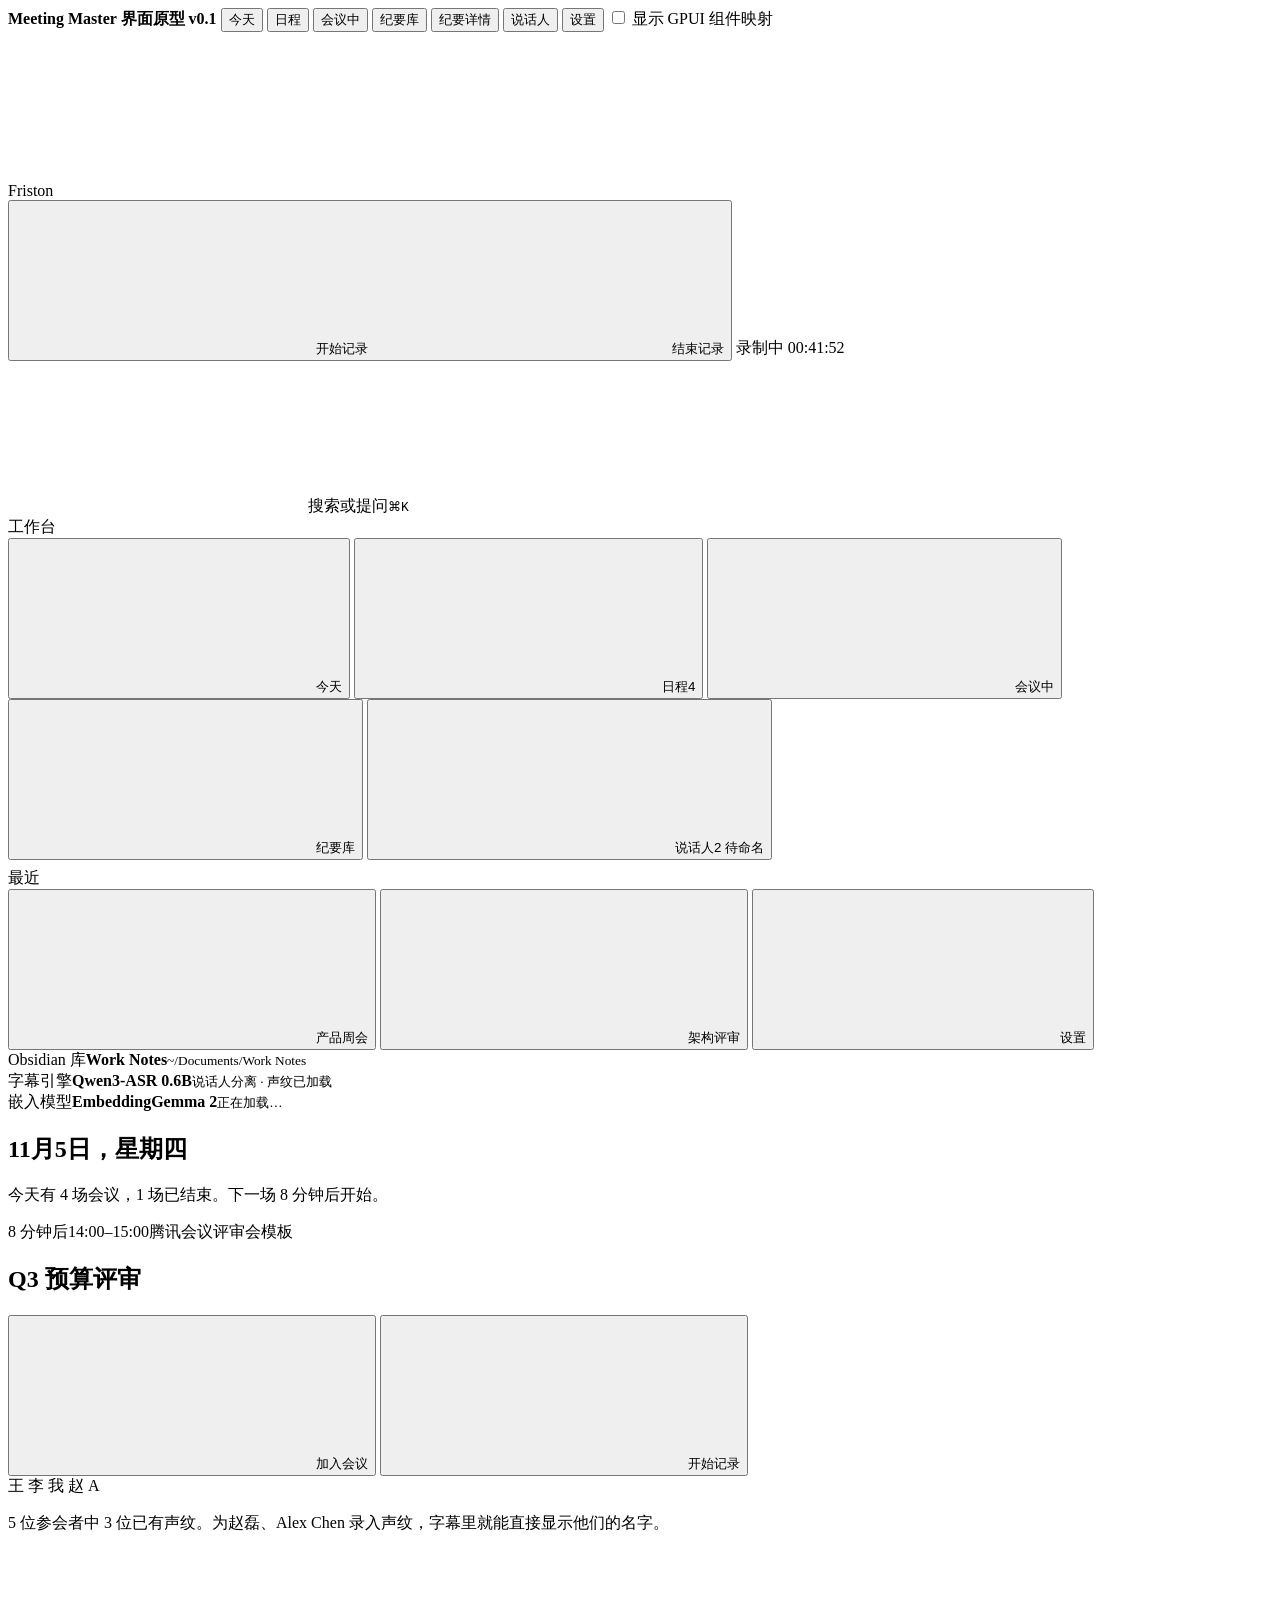
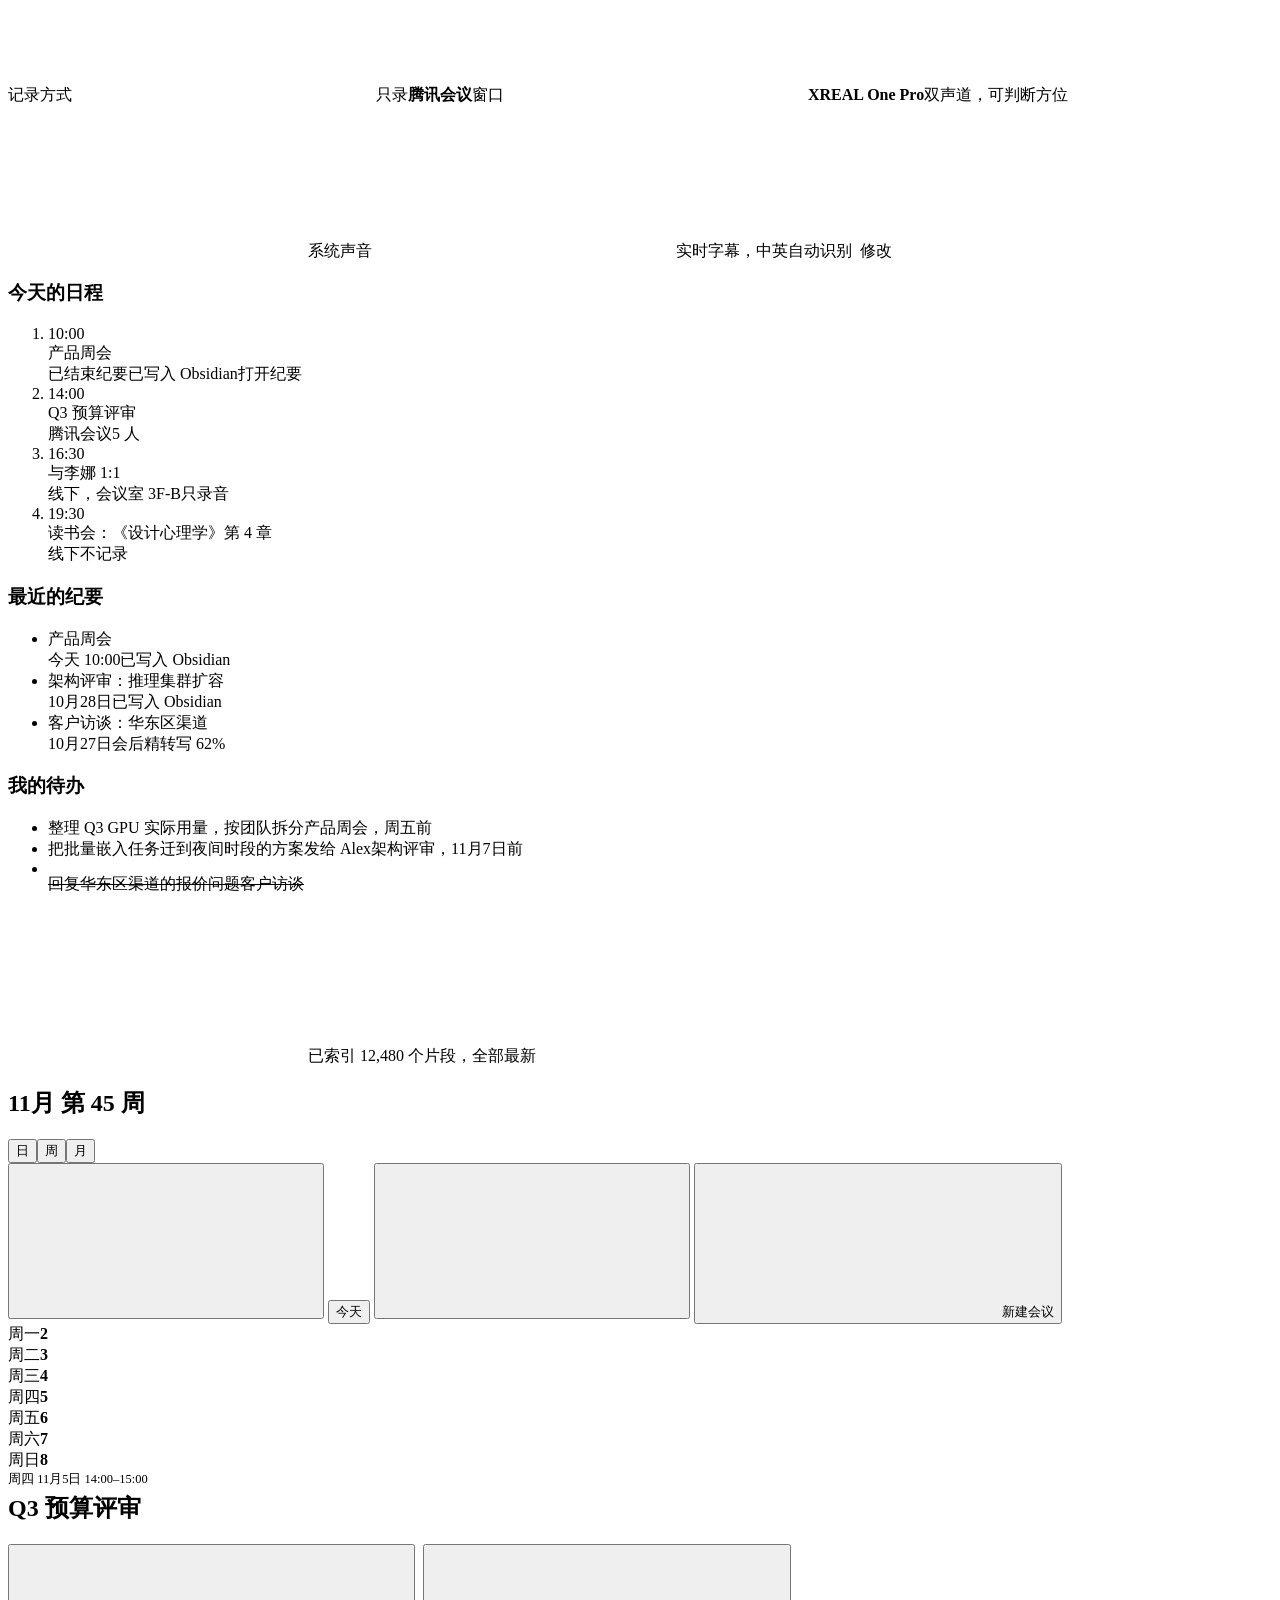
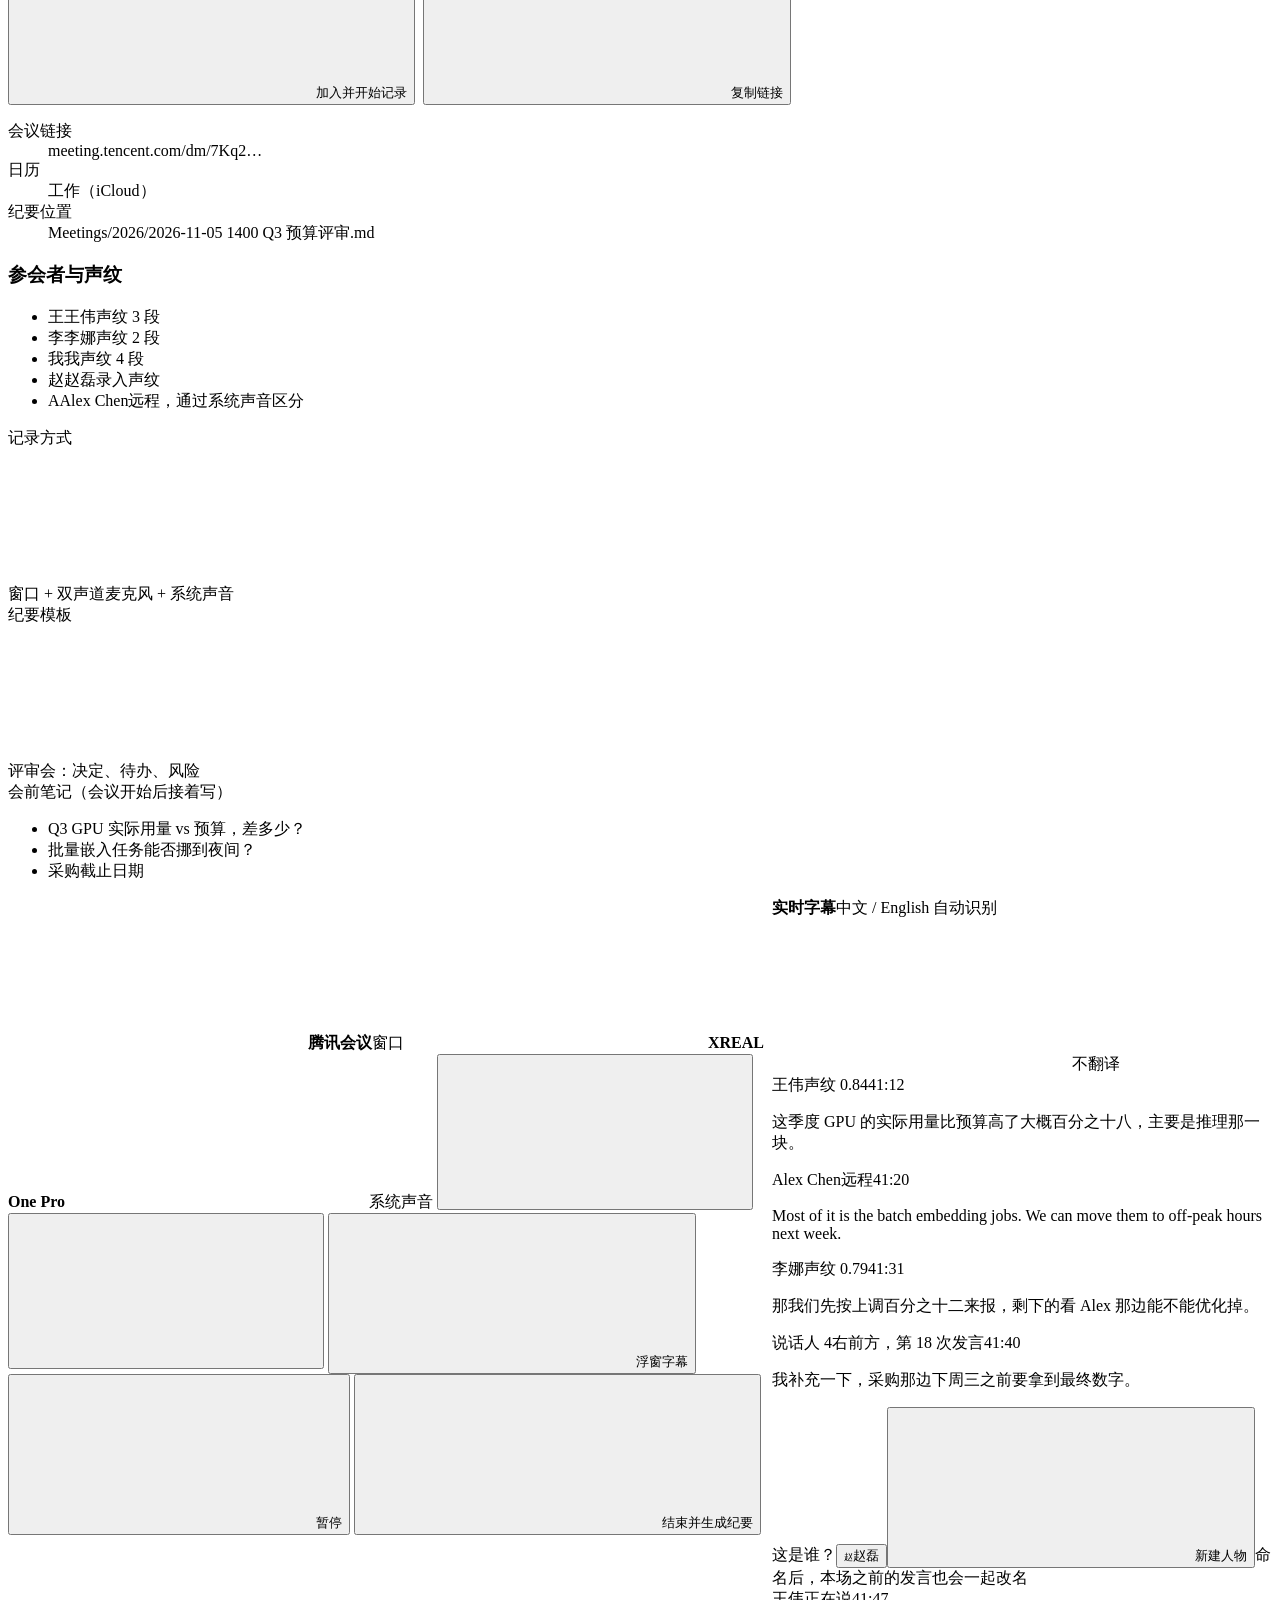
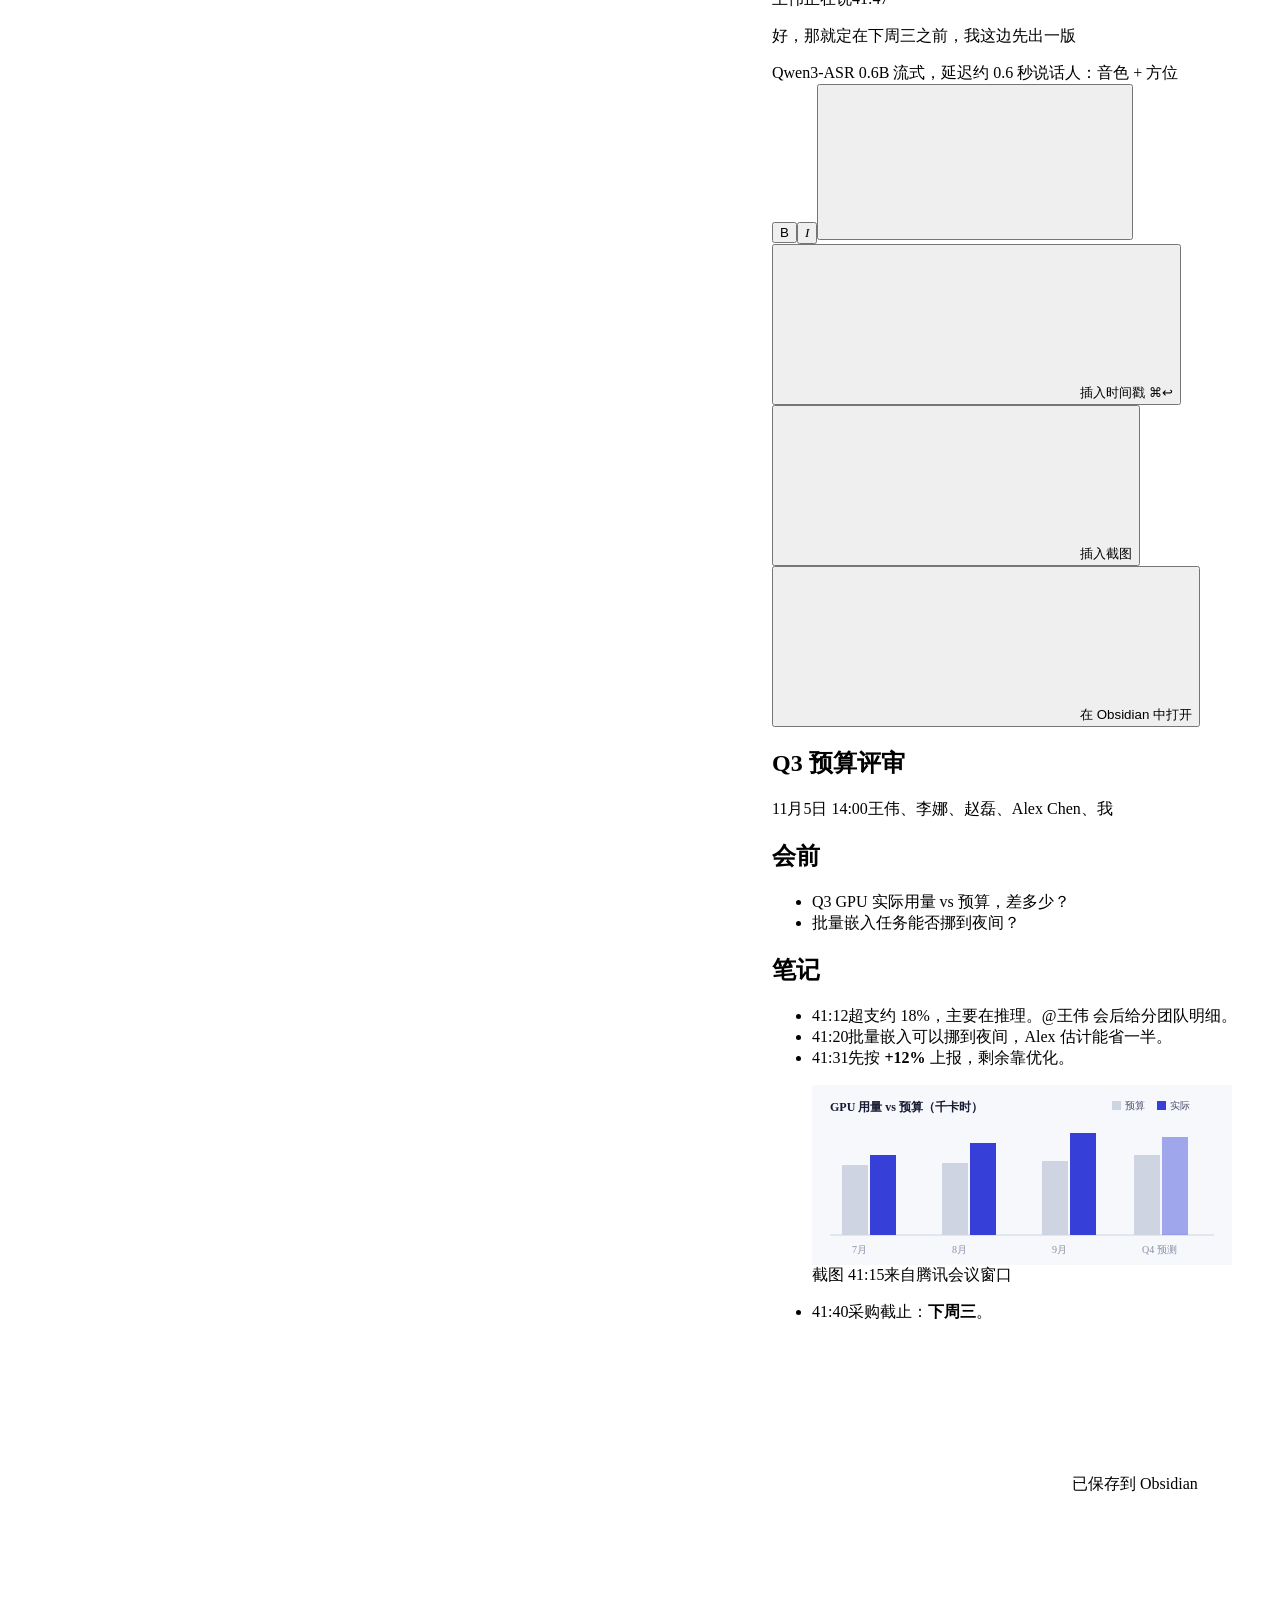
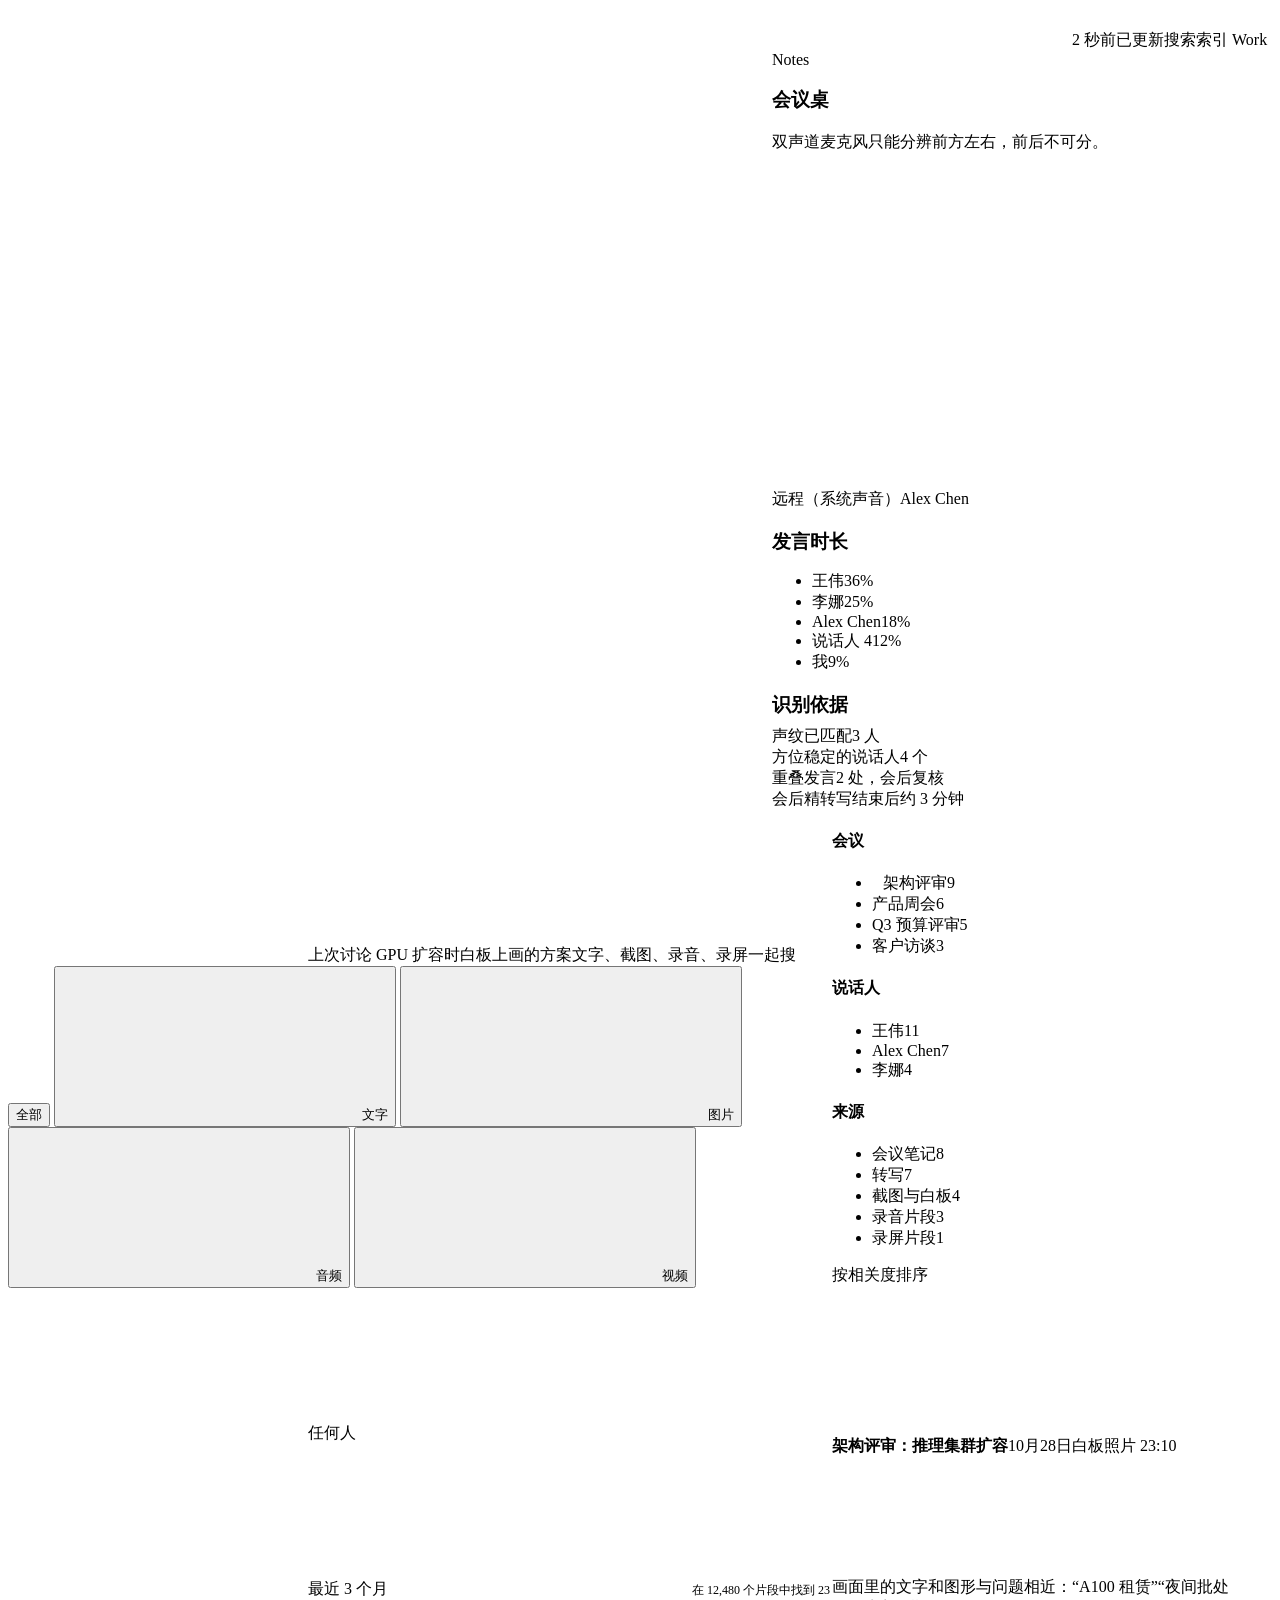
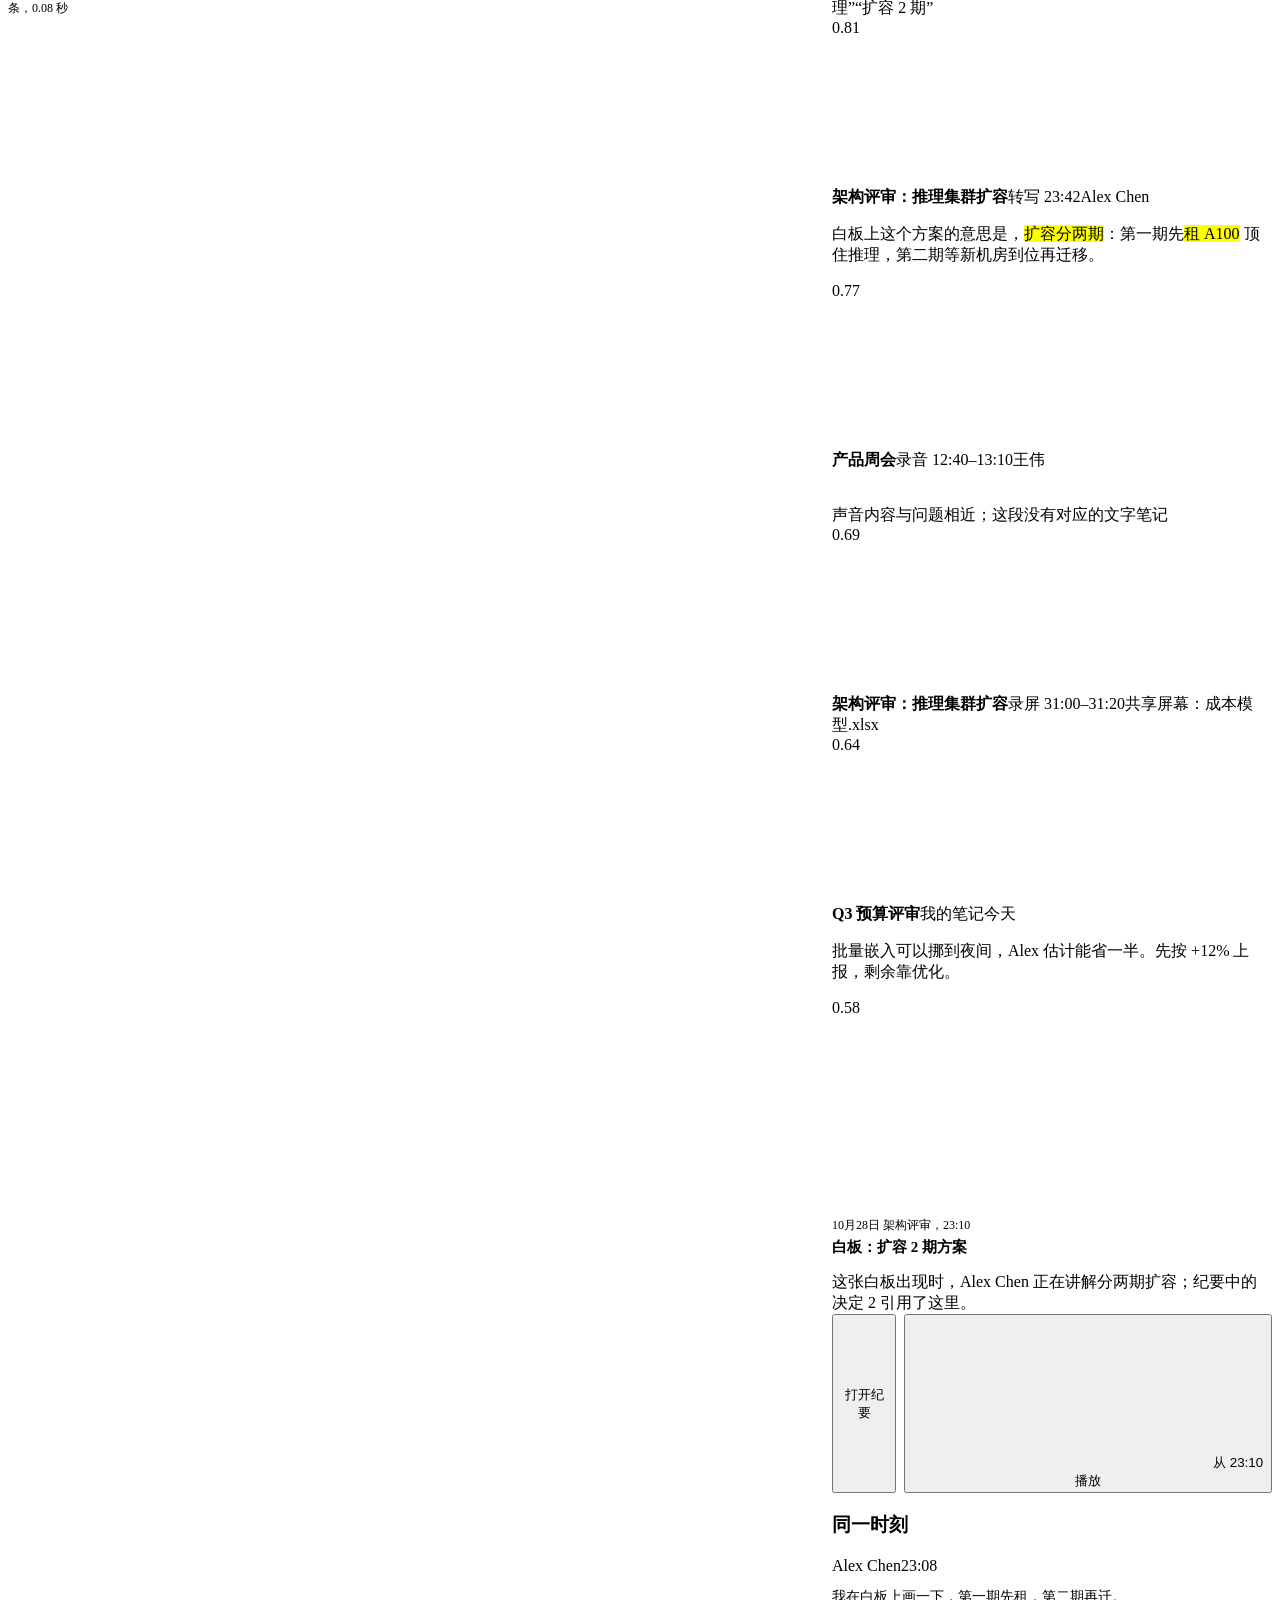
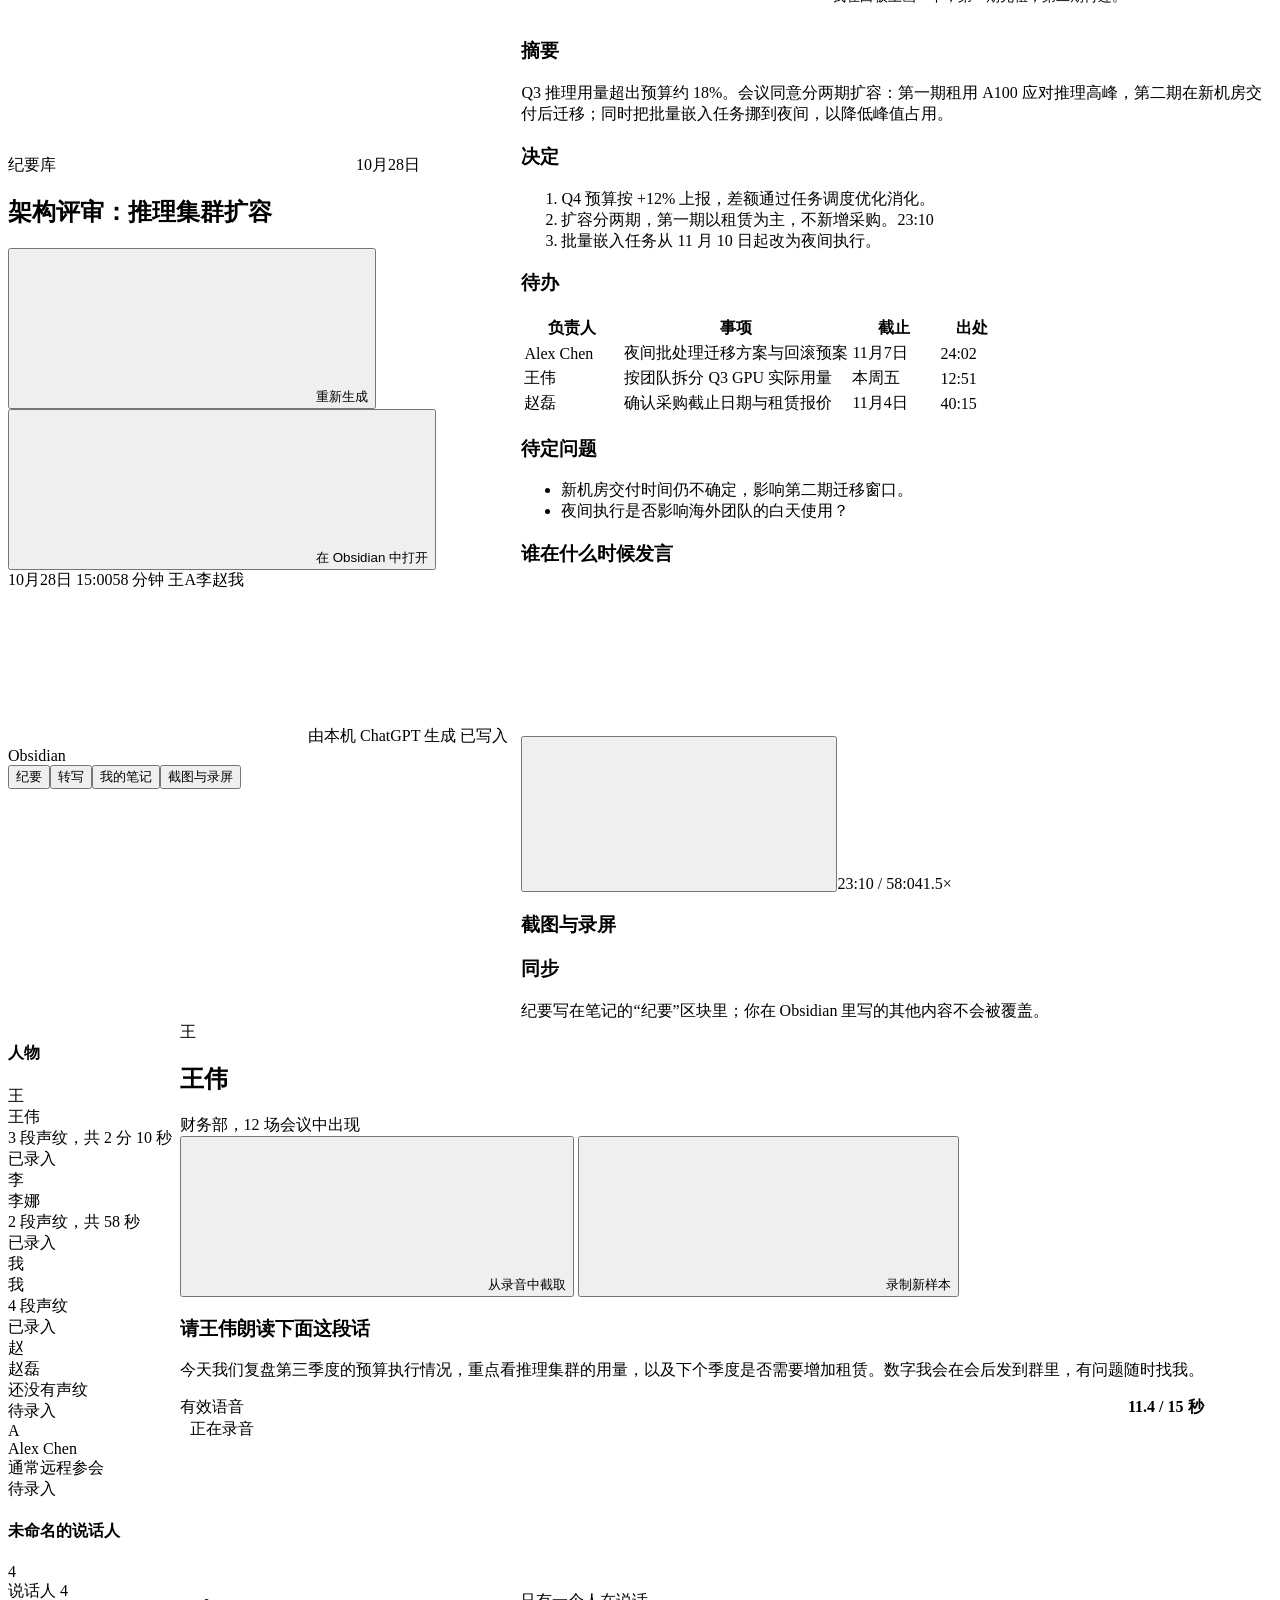
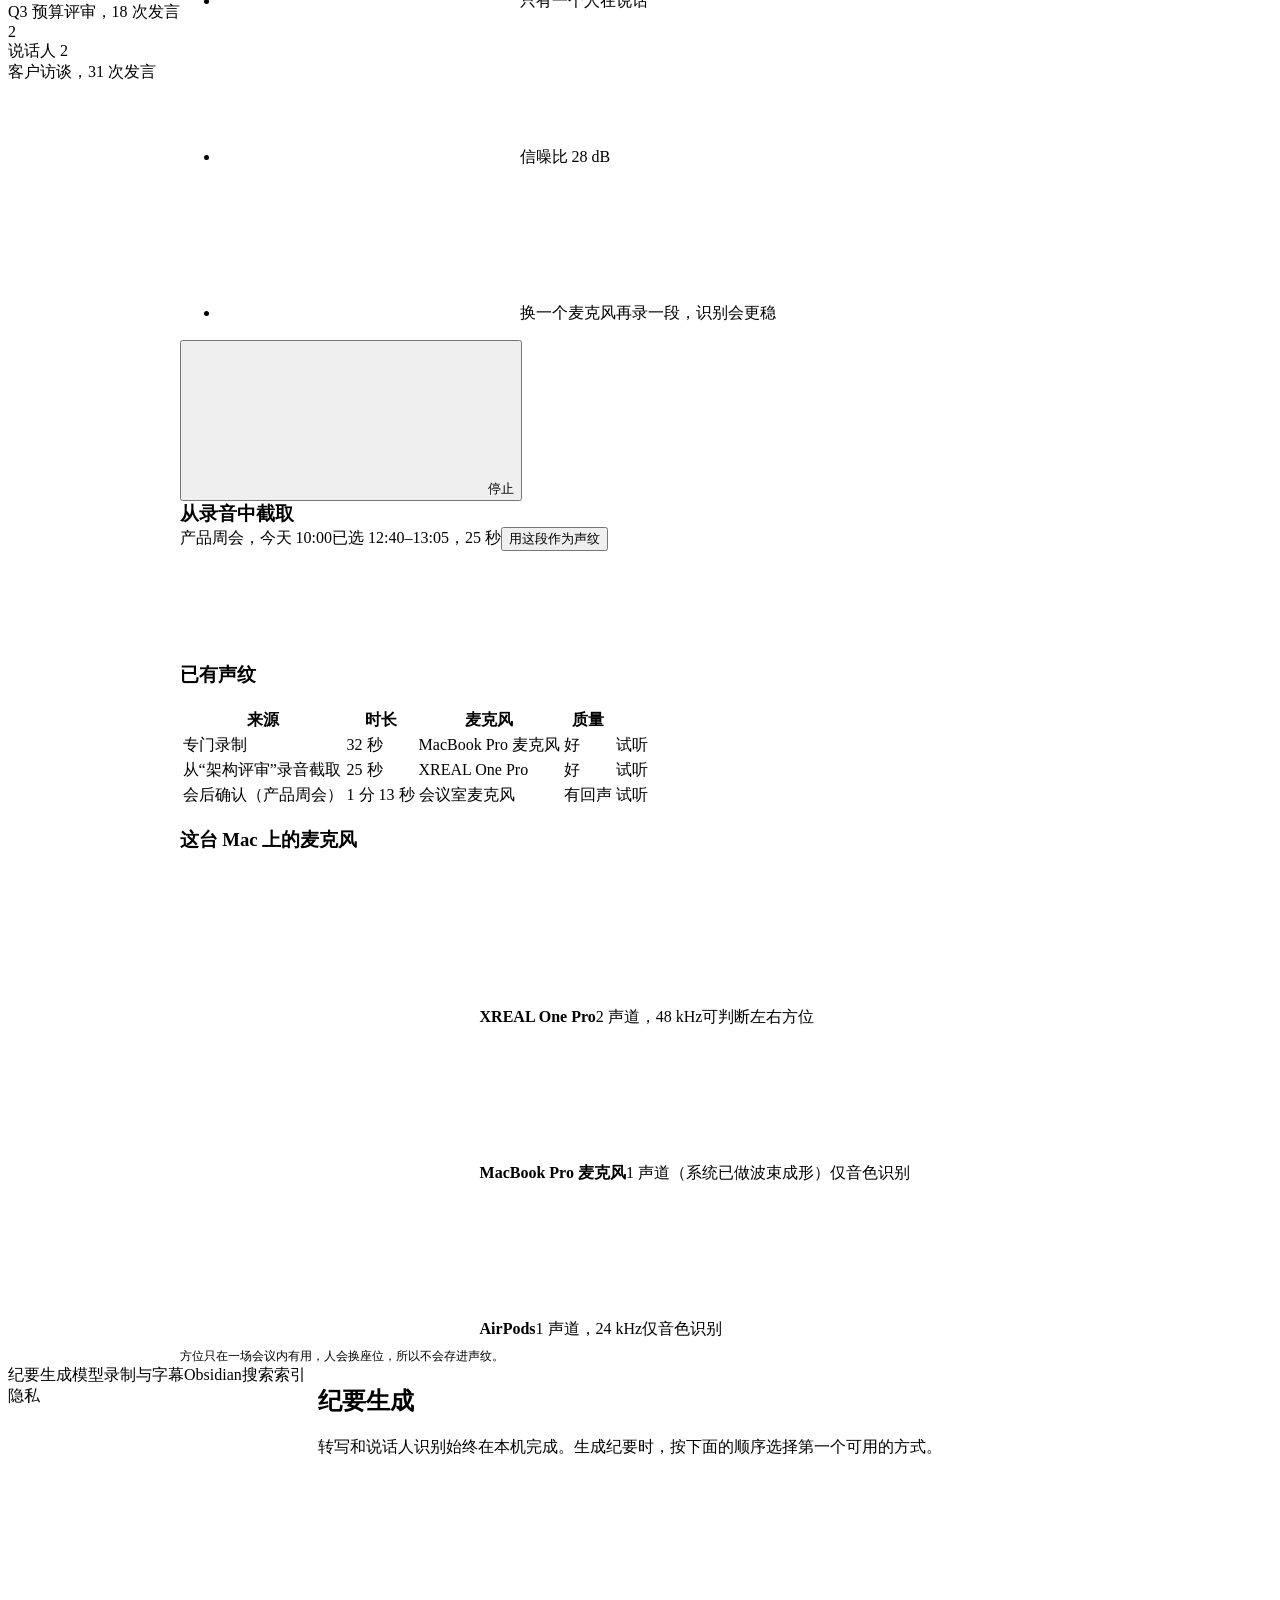
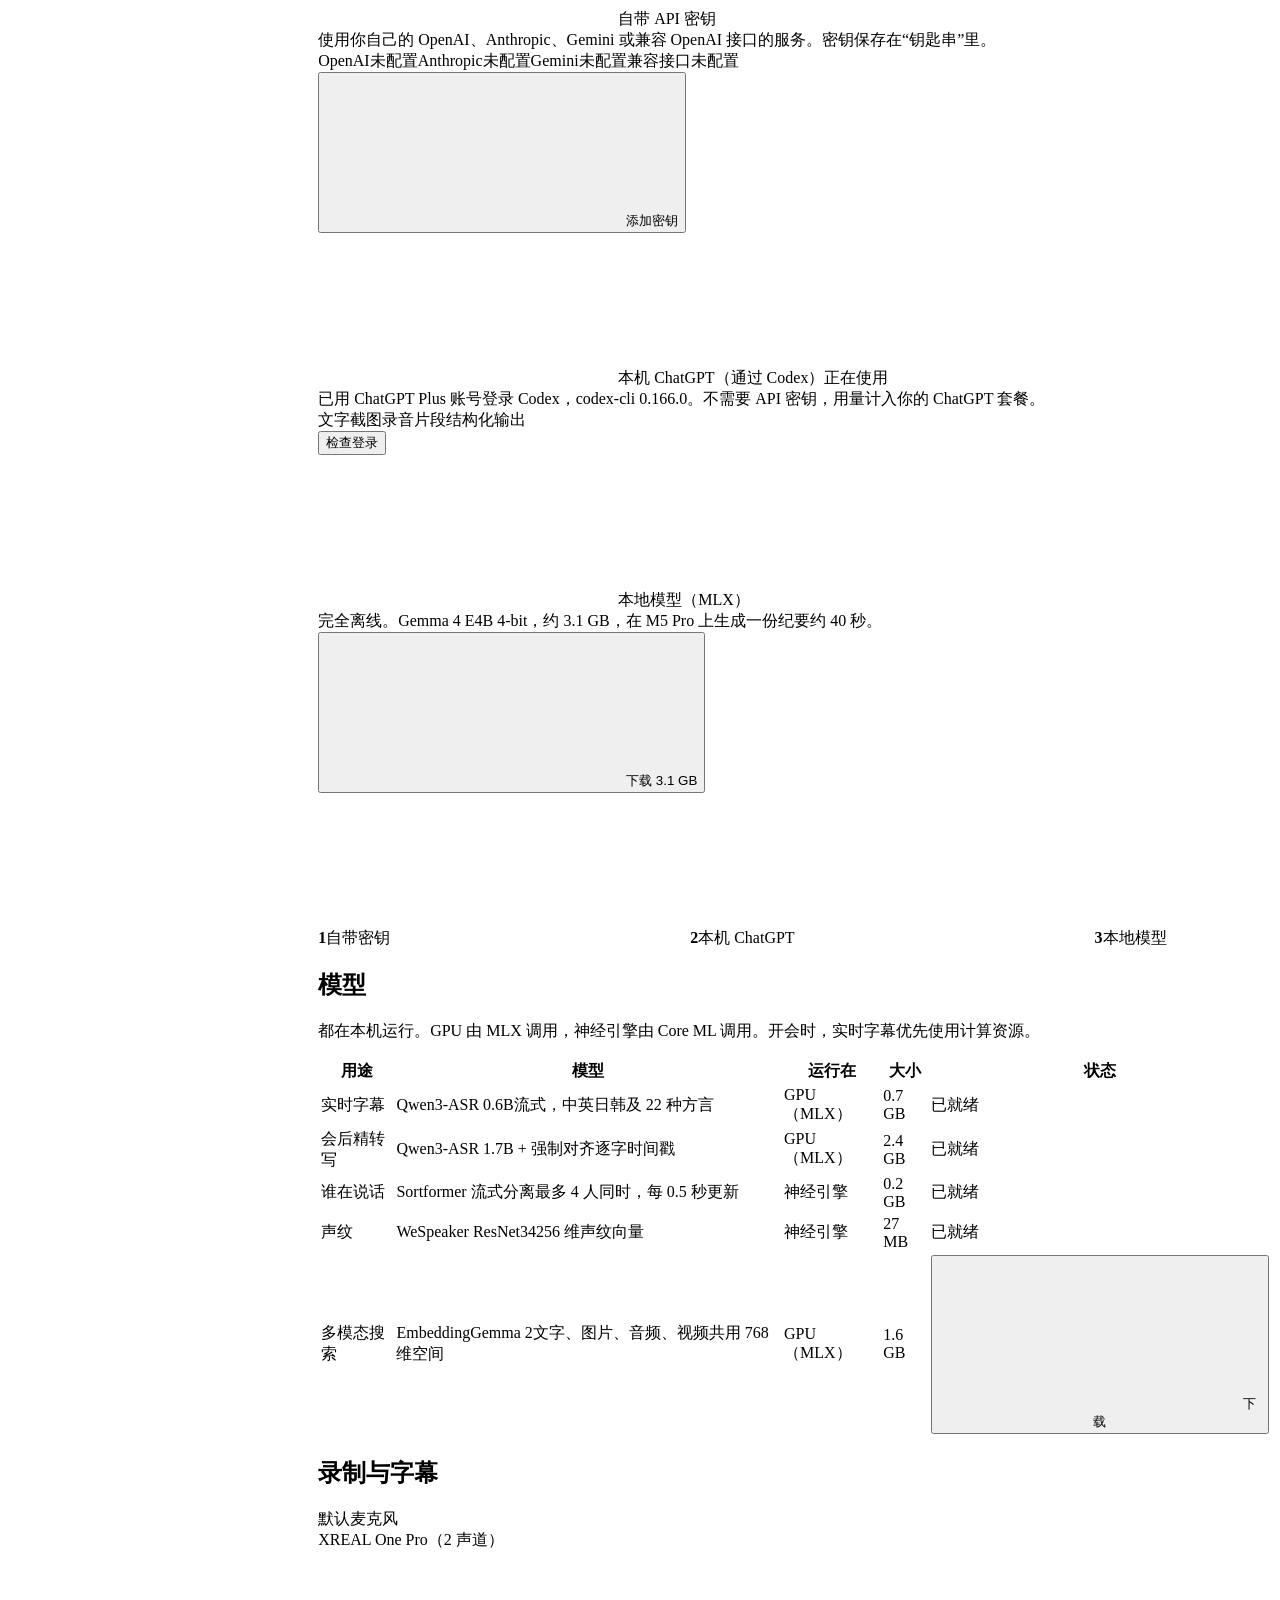
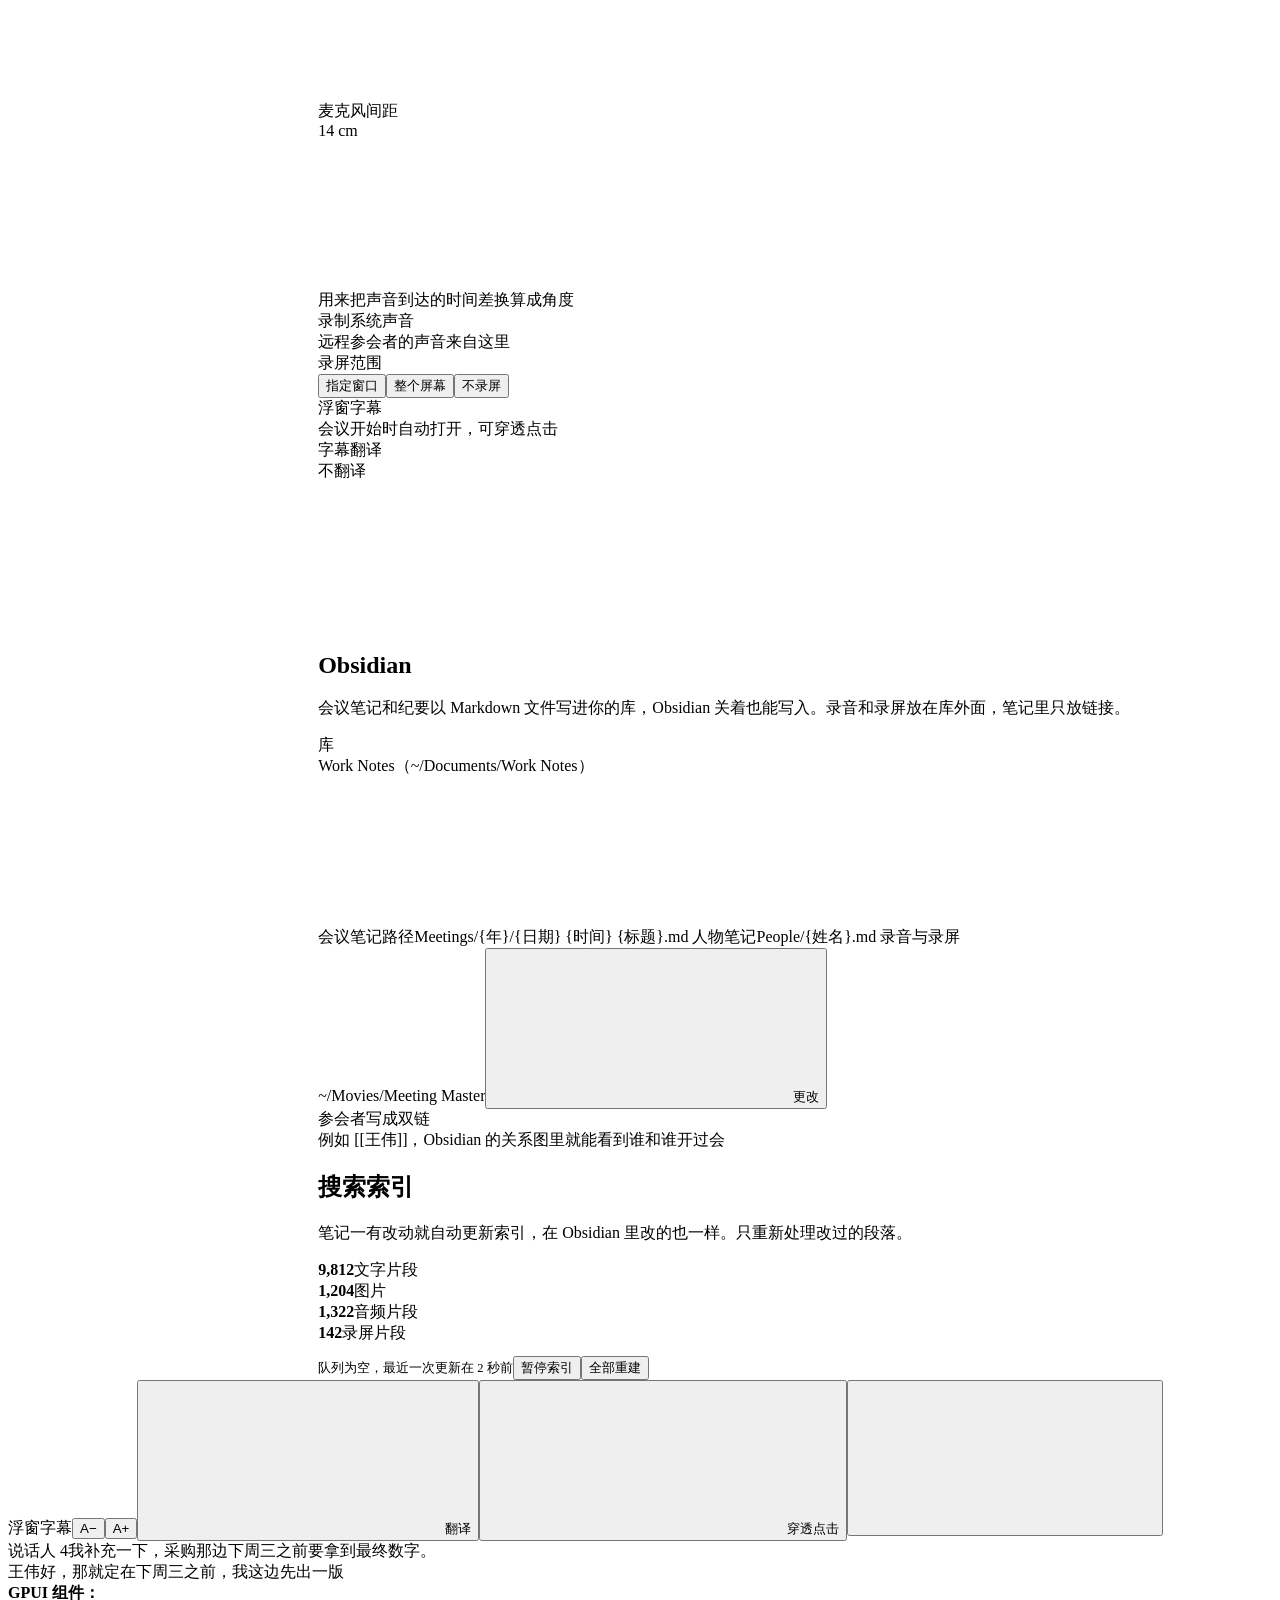
==== commit 5cf1596d: "design: update meeting workbench mockups" ====
--- a/design/mockups/src/body.html
+++ b/design/mockups/src/body.html
@@ -18,17 +18,20 @@
 <div class="scaler" id="scaler">
 <div class="window" id="win" data-recording="false">
 
-  <header class="titlebar">
-    <div class="lights"><span></span><span></span><span></span><svg class="i"><use href="#i-panel-left"/></svg></div>
-    <div class="cmd"><svg class="i sm"><use href="#i-search"/></svg>搜索会议、纪要、人物，或问一个问题<kbd>⌘K</kbd></div>
-    <div class="tb-right">
-      <span class="rec num" id="recTimer">录制中 00:41:52</span>
-      <span class="tb-status"><span class="dot"></span>索引最新</span>
-    </div>
-  </header>
-
+  <!-- No title bar: the traffic lights sit in the sidebar's top strip, above the brand. -->
   <div class="body">
     <nav class="sidebar" aria-label="主导航">
+      <div class="win-controls" title="拖动这里移动窗口">
+        <div class="lights"><span></span><span></span><span></span></div>
+        <svg class="i"><use href="#i-panel-left"/></svg>
+      </div>
+      <div class="brand"><span class="logo" aria-hidden="true"></span><span class="brand-name">Friston</span></div>
+      <button class="btn danger rec-btn" title="开始或结束记录">
+        <svg class="i sm when-idle"><use href="#i-mic"/></svg><span class="when-idle">开始记录</span>
+        <svg class="i sm when-rec"><use href="#i-square"/></svg><span class="when-rec">结束记录</span>
+      </button>
+      <span class="rec num" id="recTimer">录制中 00:41:52</span>
+      <div class="cmd" title="搜索"><svg class="i sm"><use href="#i-search"/></svg><span class="cmd-text">搜索或提问</span><kbd>⌘K</kbd></div>
       <div class="nav-group">工作台</div>
       <button class="nav-item" data-go="today"><svg class="i"><use href="#i-layout-dashboard"/></svg>今天</button>
       <button class="nav-item" data-go="schedule"><svg class="i"><use href="#i-calendar"/></svg>日程<span class="count">4</span></button>
@@ -39,16 +42,20 @@
       <button class="nav-item" data-go="minutes" data-secondary><svg class="i"><use href="#i-file-text"/></svg>产品周会</button>
       <button class="nav-item" data-go="minutes"><svg class="i"><use href="#i-file-text"/></svg>架构评审</button>
       <button class="nav-item" style="margin-top:auto" data-go="settings"><svg class="i"><use href="#i-settings"/></svg>设置</button>
-      <div class="side-foot">
-        <div><span class="dot"></span>Obsidian：Work Notes</div>
-        <div><span class="dot" id="engineDot"></span><span id="engineText">字幕引擎就绪</span></div>
-        <div><span class="dot idle"></span>嵌入引擎空闲</div>
+      <!-- Status: a bare row of lights; names and details show only on hover, as in the app. -->
+      <div class="side-foot" tabindex="0" aria-label="运行状态">
+        <div class="lights-row"><span class="dot"></span><span class="dot" id="engineDot"></span><span class="dot busy"></span></div>
+        <div class="status-card" role="tooltip">
+          <div class="sc-row"><span class="sc-title"><span class="dot"></span>Obsidian 库</span><b>Work Notes</b><small>~/Documents/Work Notes</small></div>
+          <div class="sc-row"><span class="sc-title"><span class="dot"></span>字幕引擎</span><b id="engineText">Qwen3-ASR 0.6B</b><small>说话人分离 · 声纹已加载</small></div>
+          <div class="sc-row"><span class="sc-title"><span class="dot busy"></span>嵌入模型</span><b>EmbeddingGemma 2</b><small>正在加载…</small></div>
+        </div>
       </div>
     </nav>
 
     <main>
 <!-- ============================== 今天 ============================== -->
-<section class="screen" id="s-today" data-gpui="TitleBar · Sidebar / SidebarMenu · Button(primary / outline) · Tag · Avatar · List (virtualized for long days) · Checkbox · Resizable (main | rail)">
+<section class="screen" id="s-today" data-gpui="Sidebar (traffic lights in header strip) / SidebarMenu · Button(primary / outline) · Tag · Avatar · List (virtualized for long days) · Checkbox · Resizable (main | rail)">
   <div class="today">
     <div class="today-main">
       <header class="page-head">
